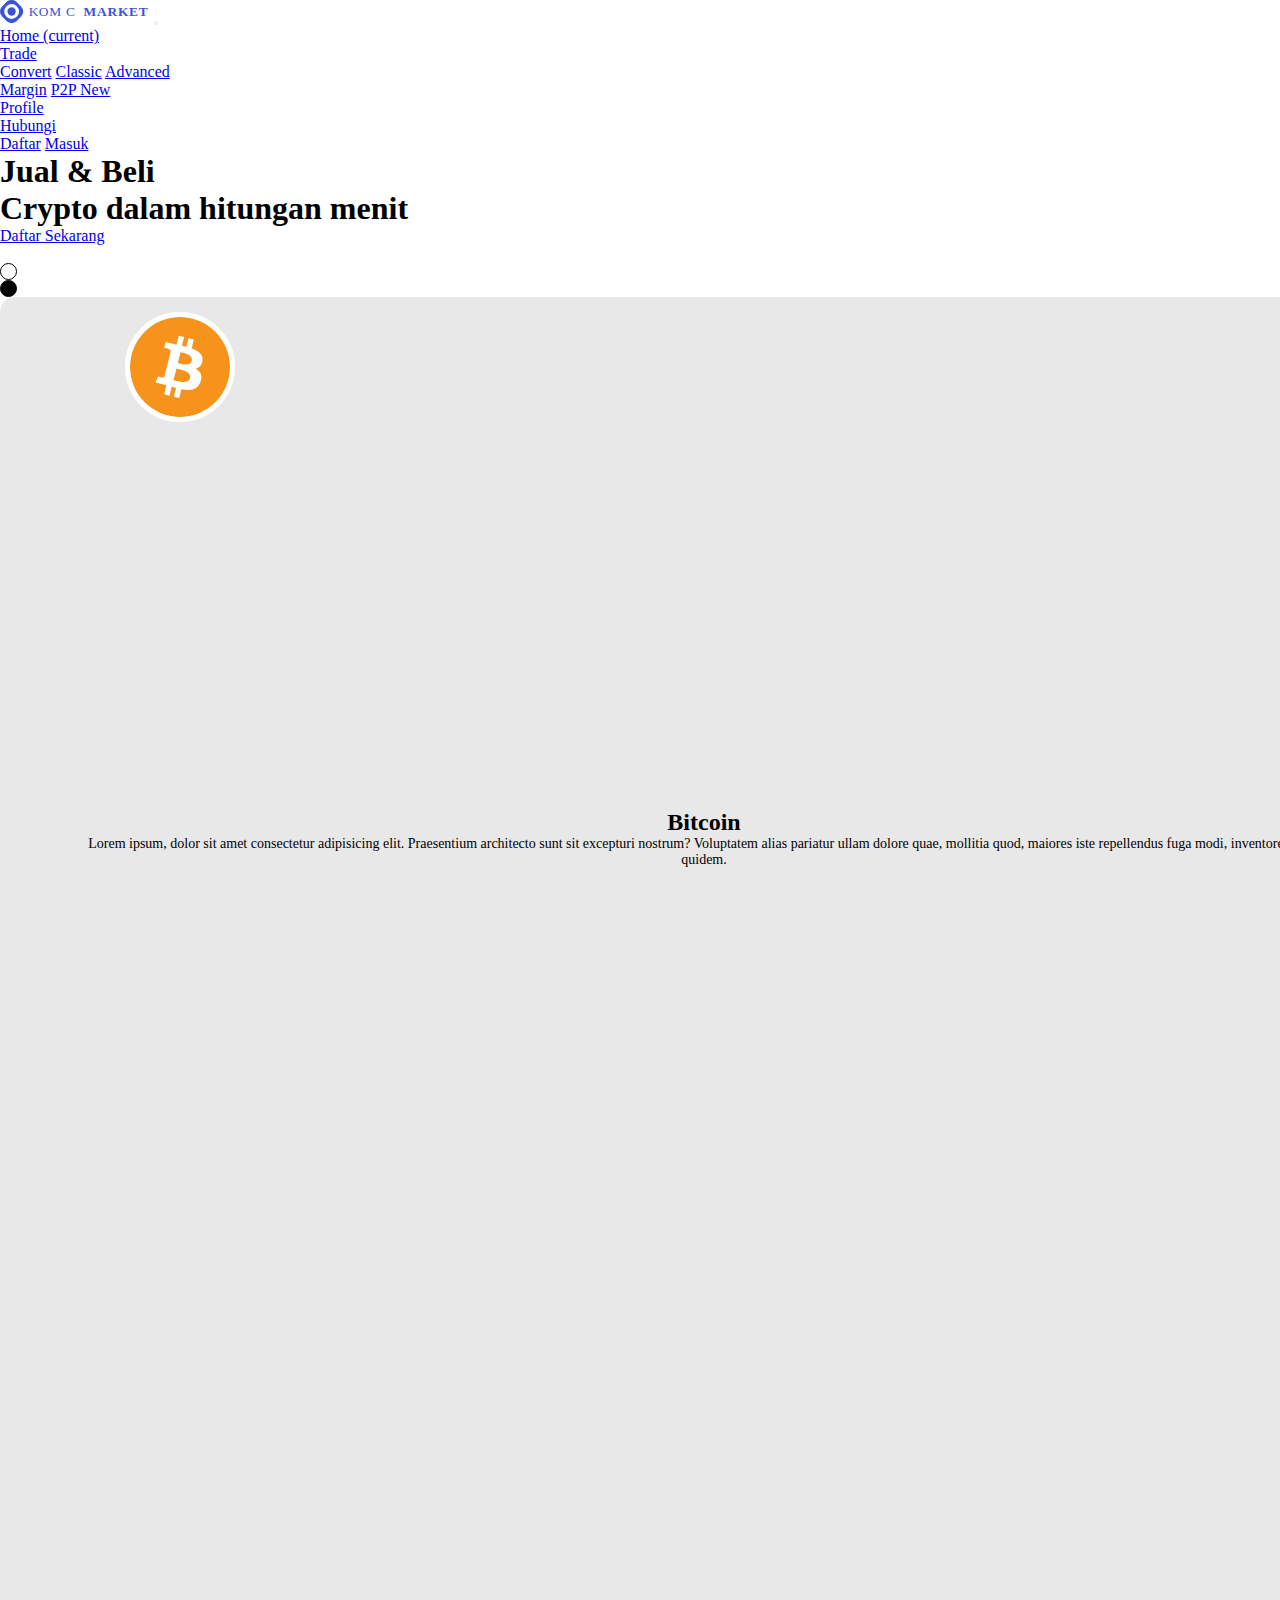
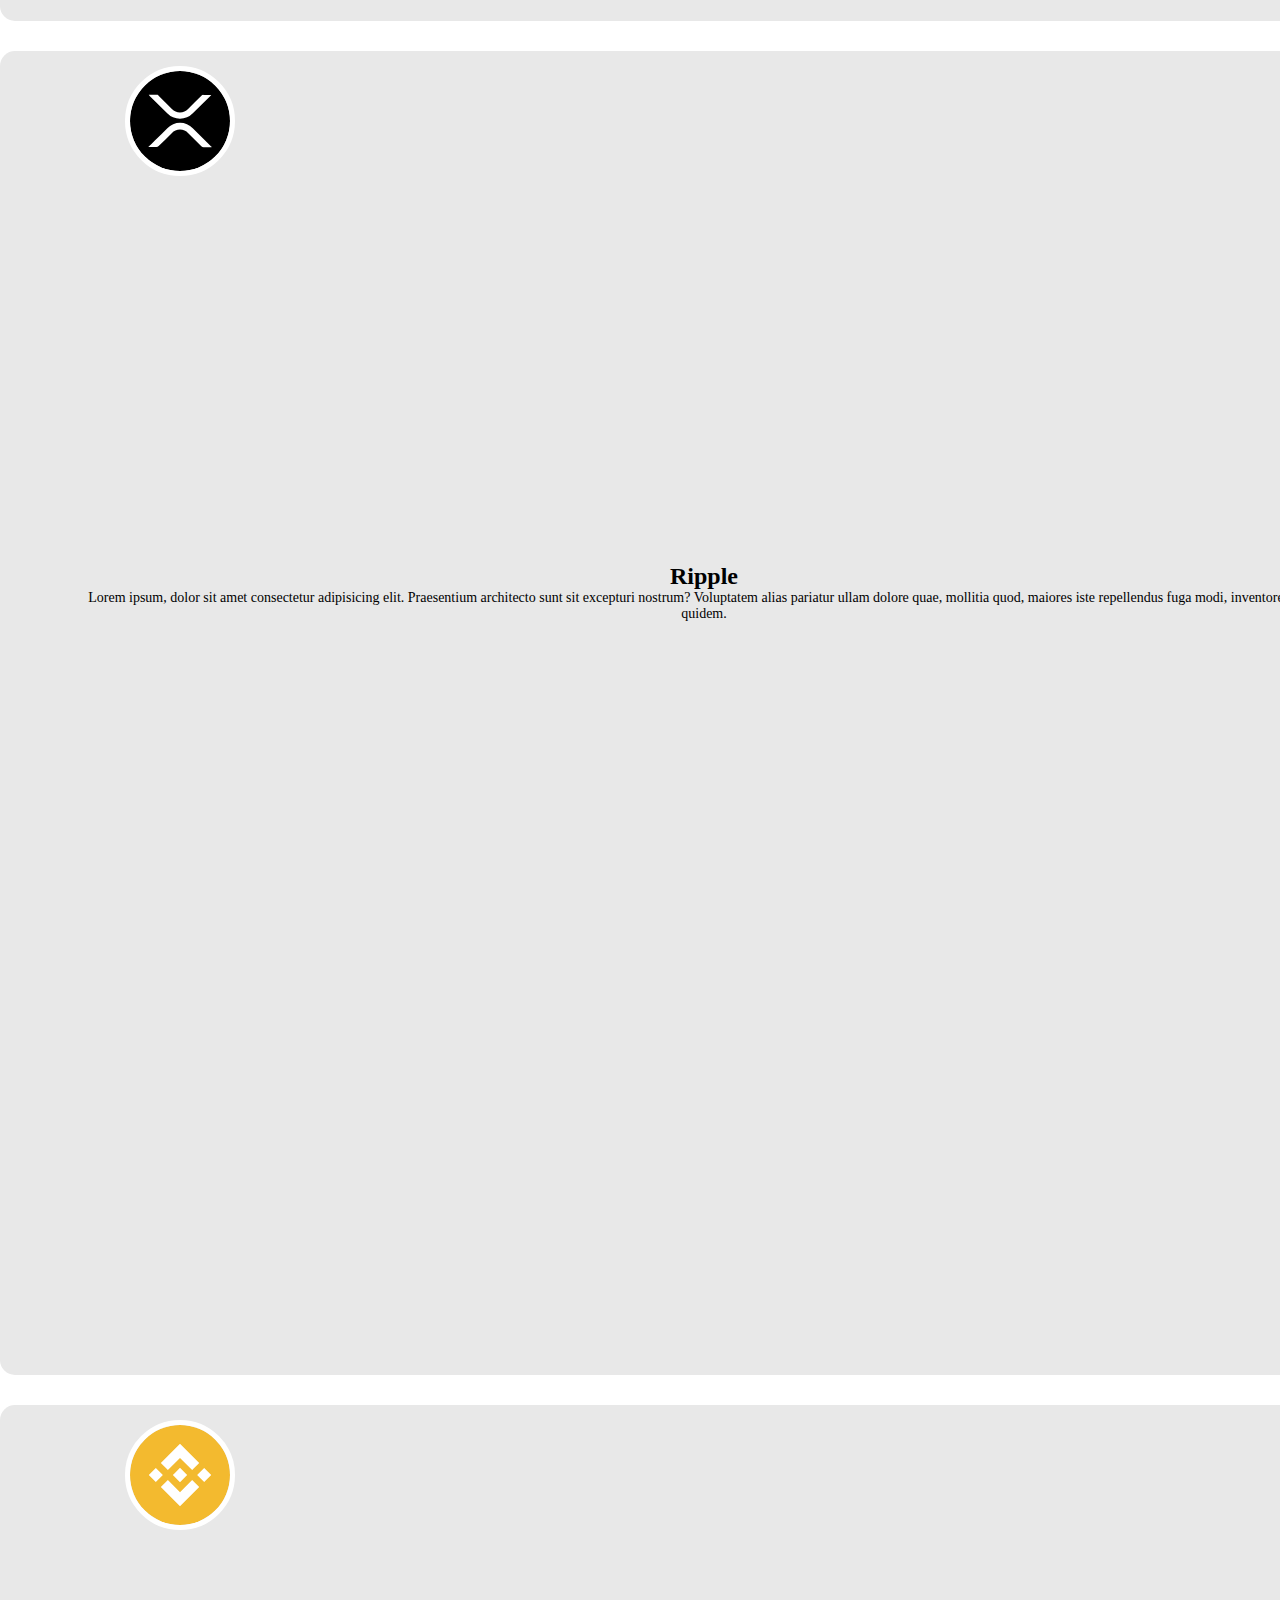
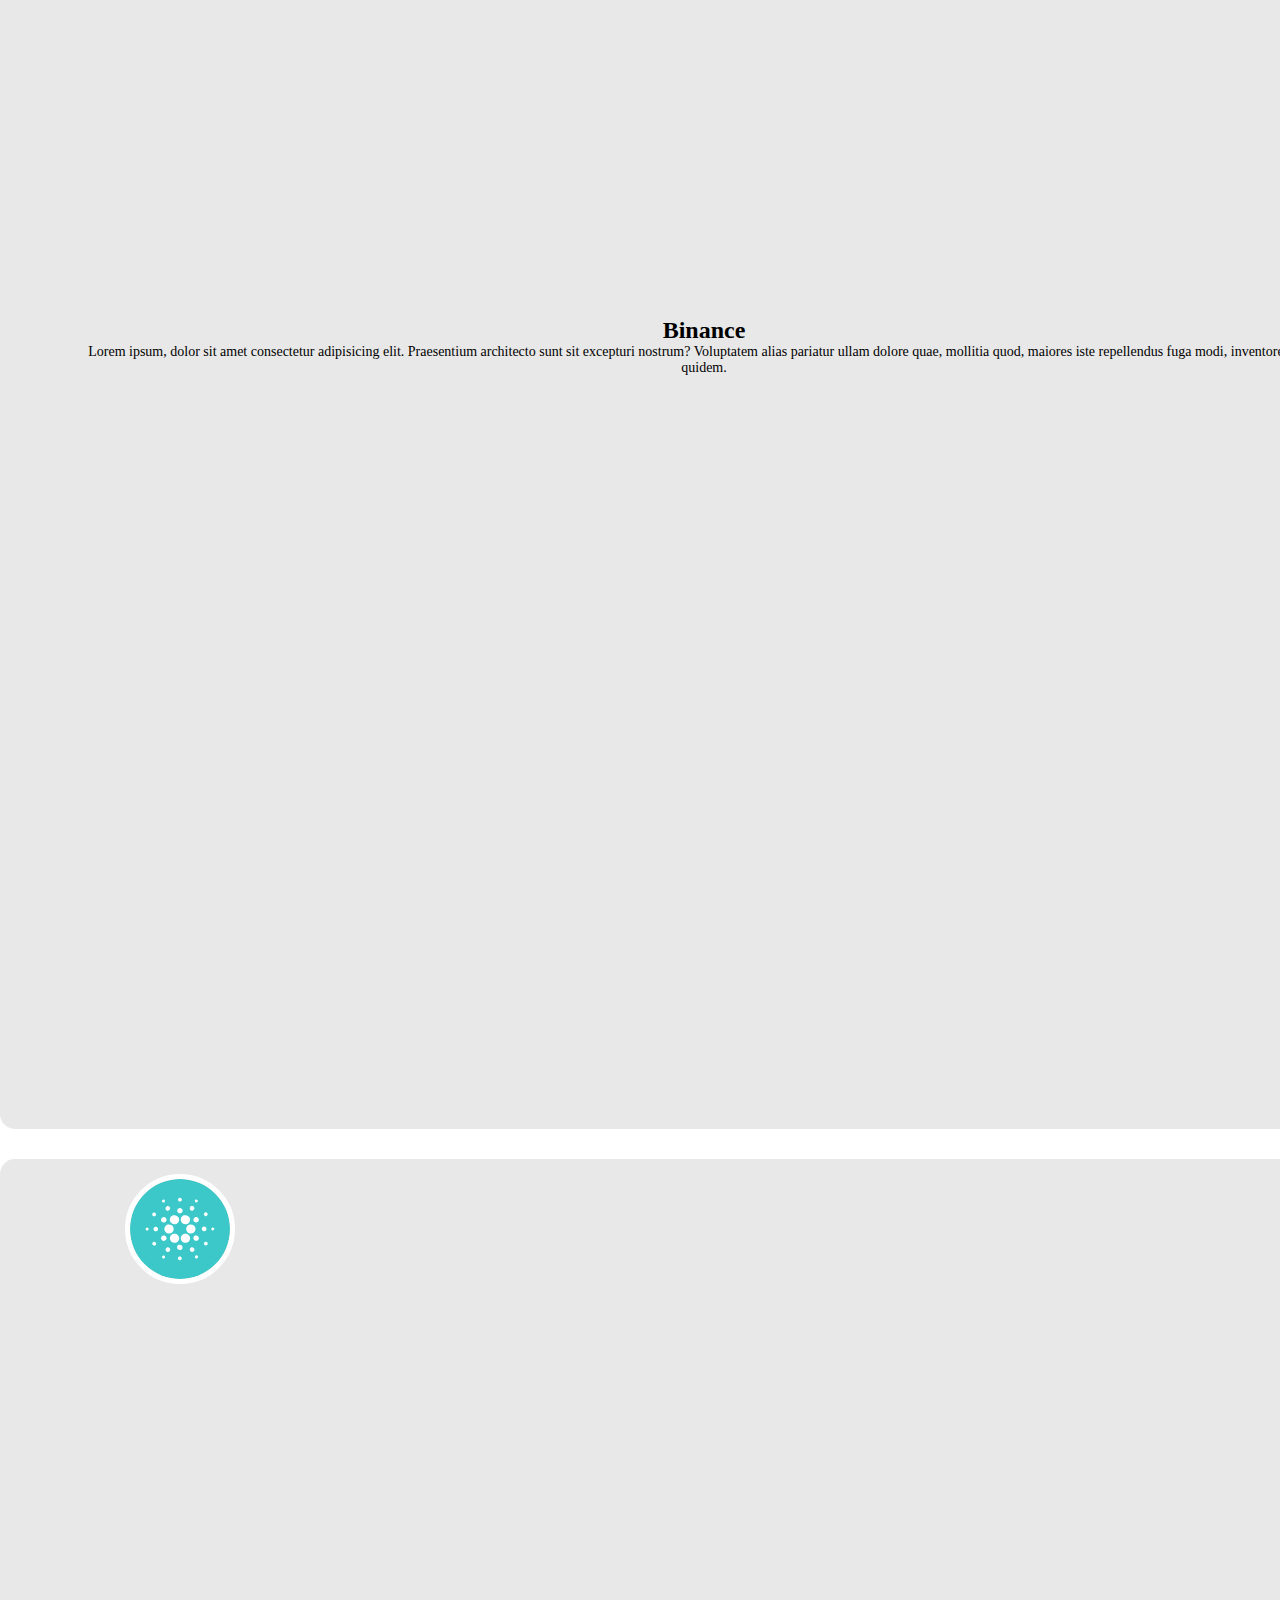
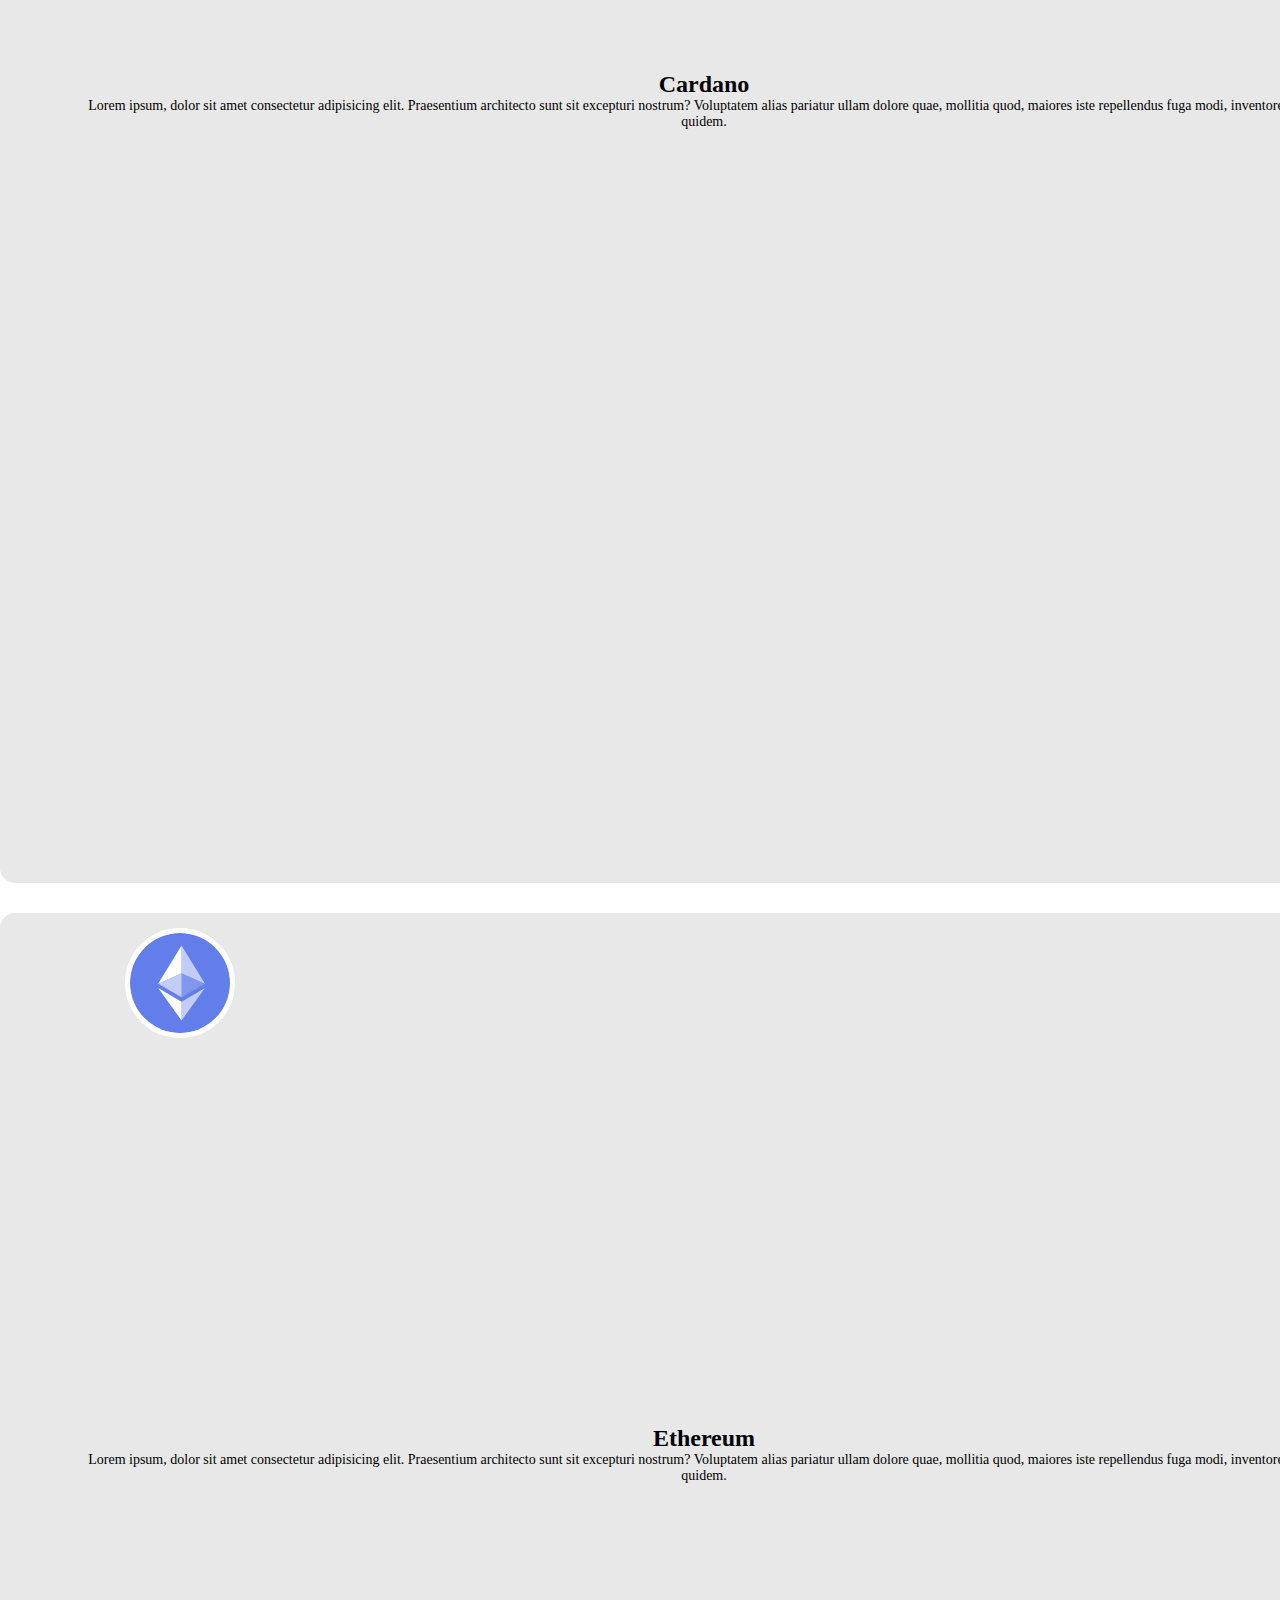
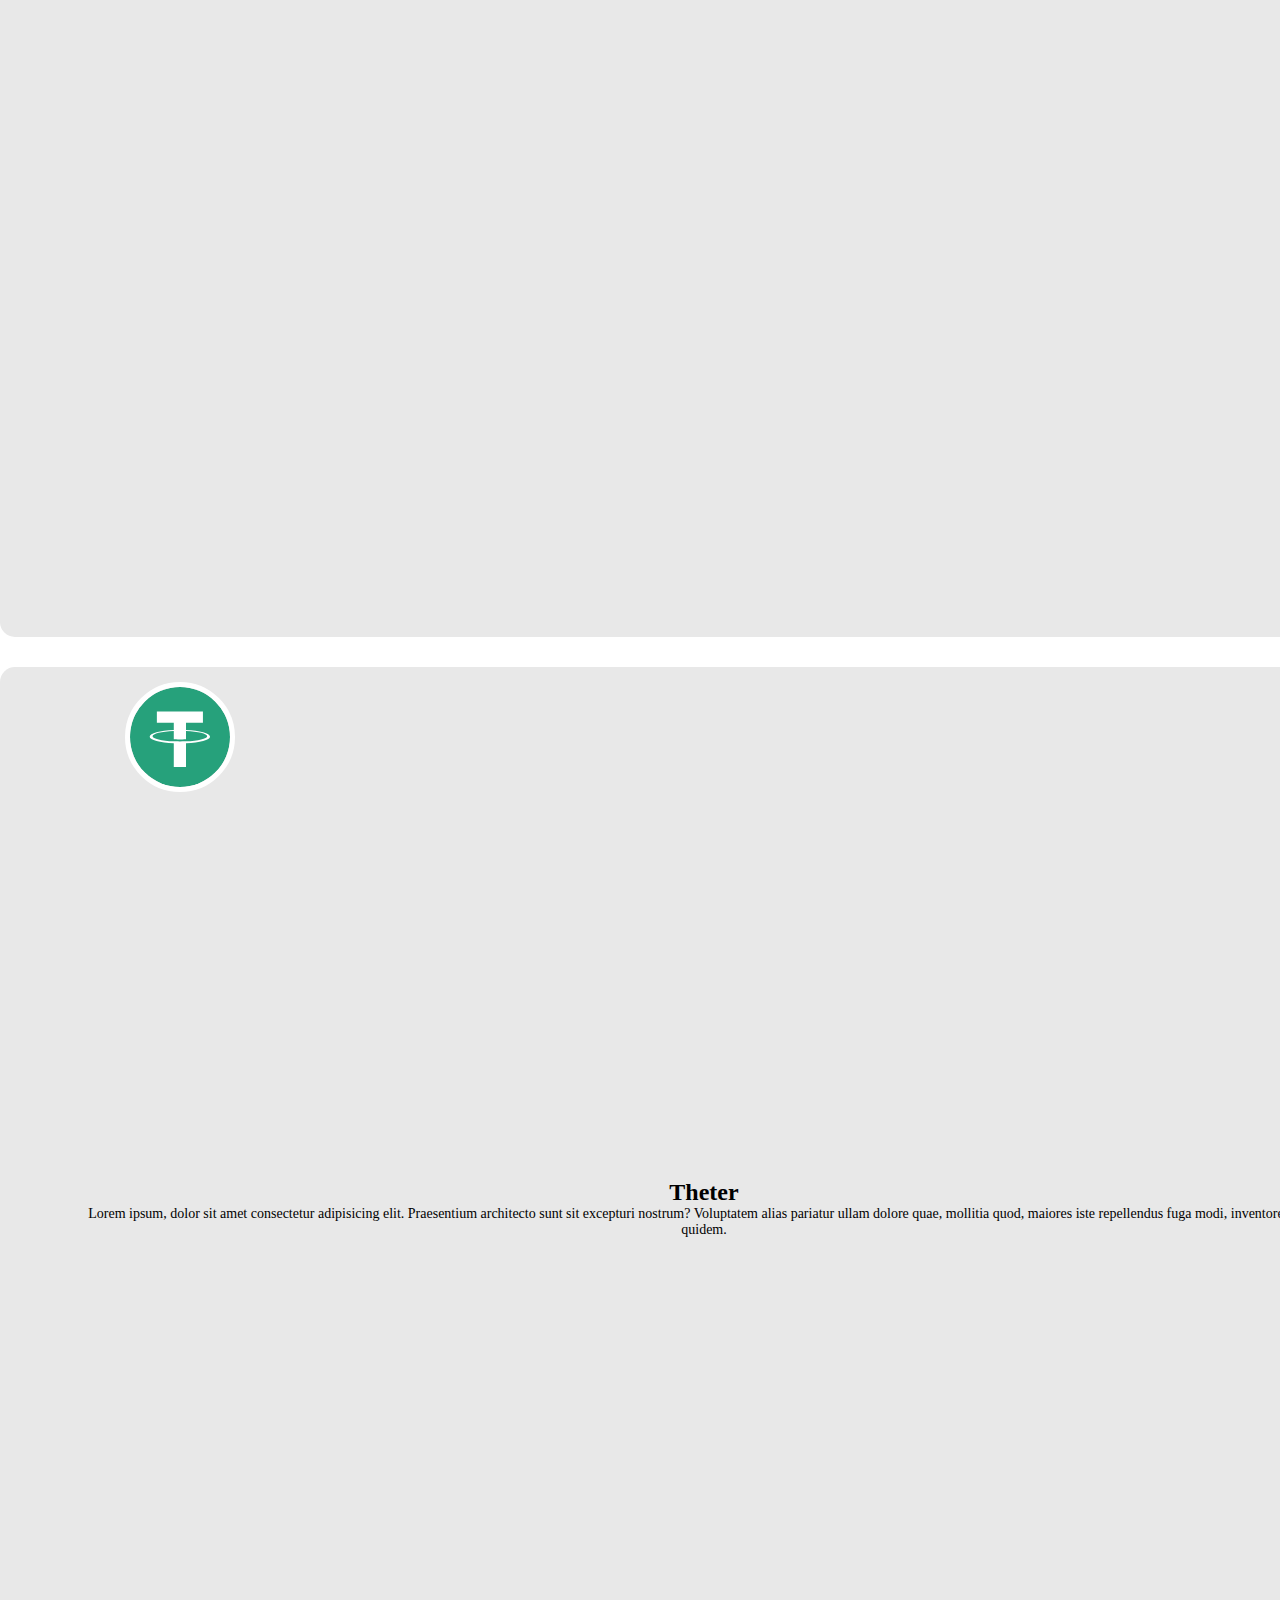
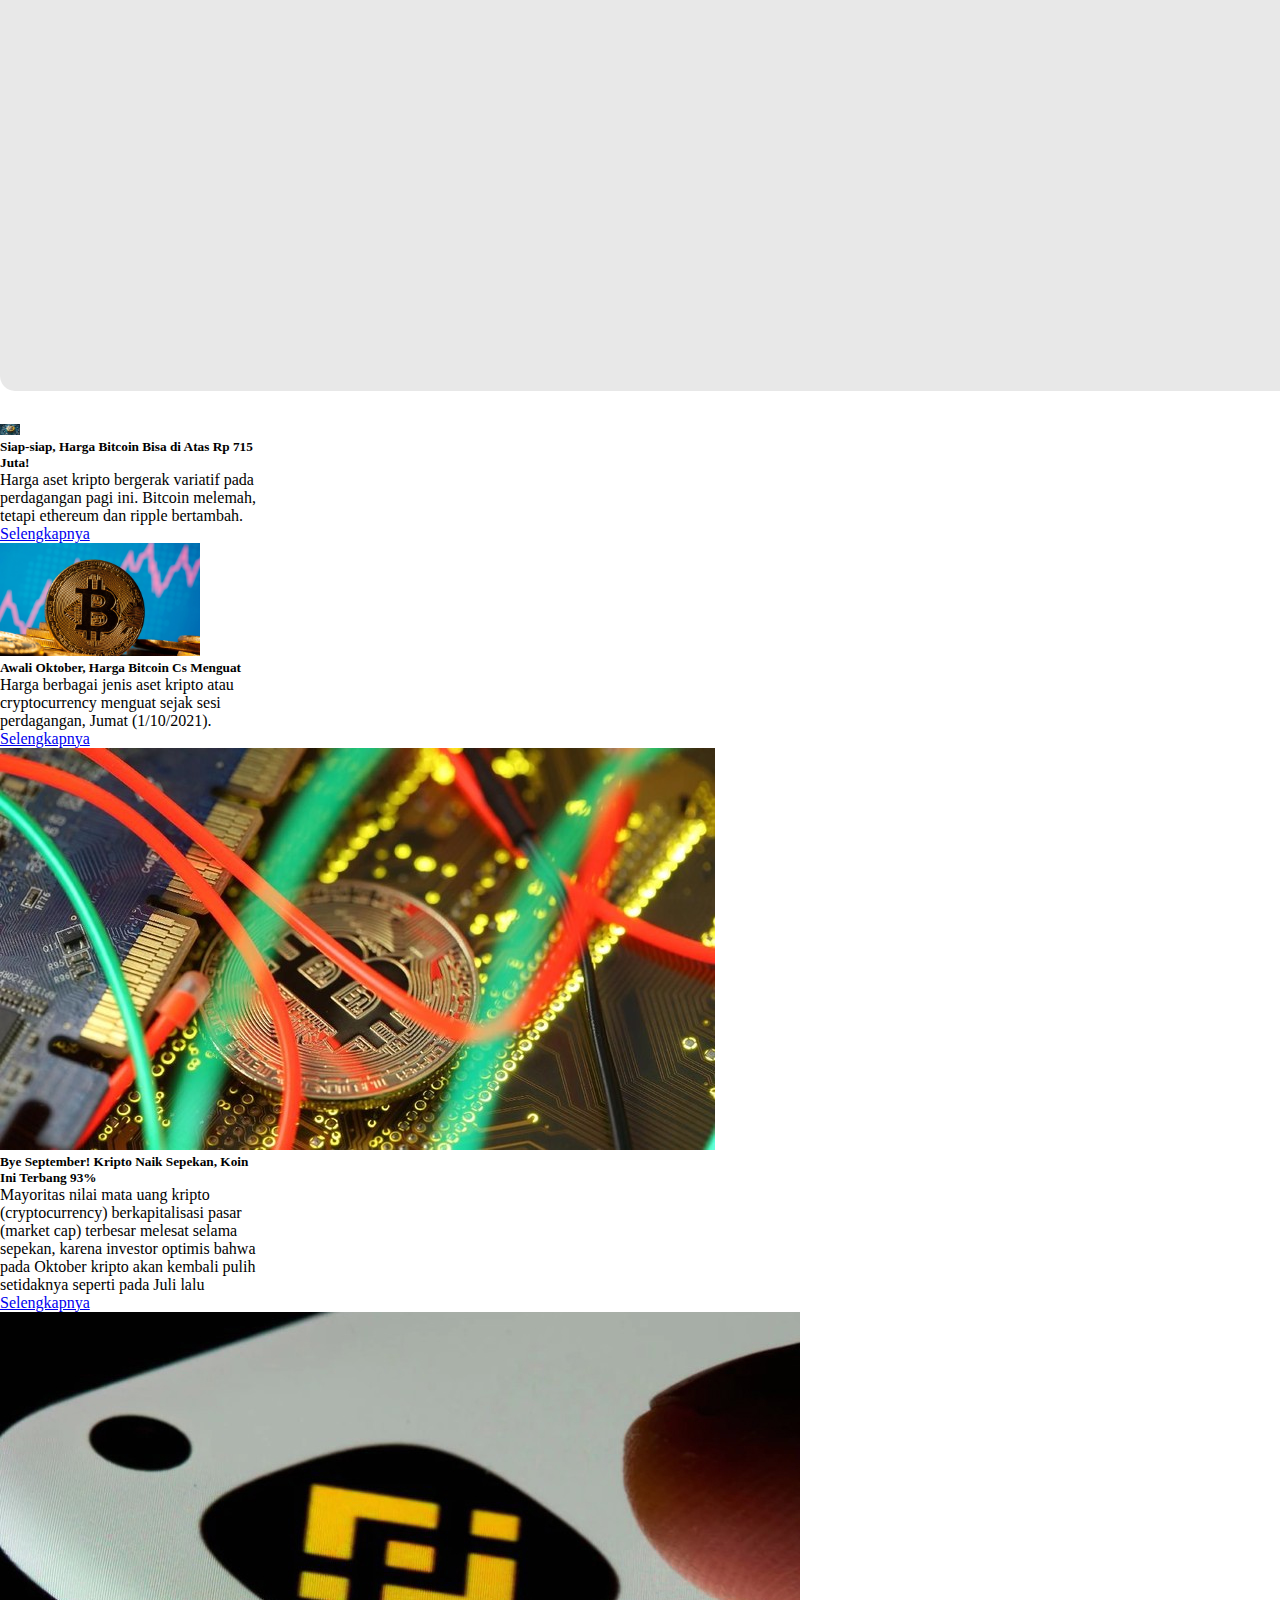
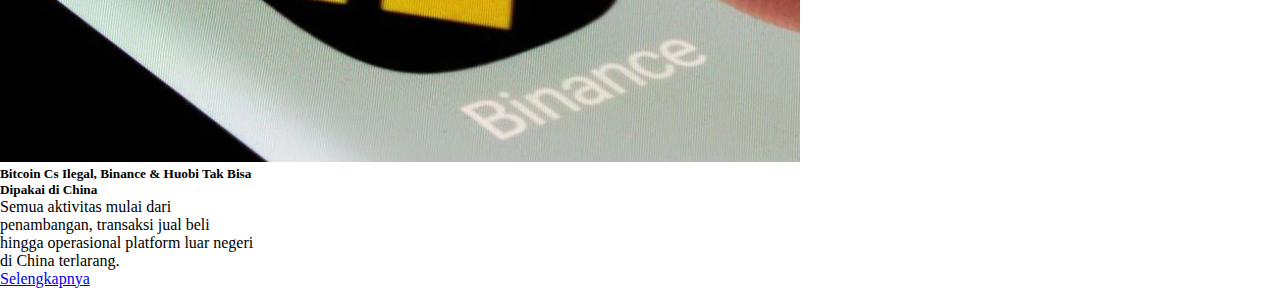
==== index.html @ b7d32abf "Add files via upload" ====
<!DOCTYPE html>
<html lang="en">
  <head>
    <meta charset="utf-8">
    <meta name="viewport" content="width=device-width, initial-scale=1, shrink-to-fit=no">
    <meta http-equiv="X-UA-Compatible" content="IE=edge" />
    <title>Crypto Kom C</title>
    <style>
      @import url("https://fonts.googleapis.com/css2?family=Roboto:wght@300&display=swap");
    </style>
    <link rel="stylesheet" href="https://cdn.jsdelivr.net/npm/bootstrap@4.6.0/dist/css/bootstrap.min.css" integrity="sha384-B0vP5xmATw1+K9KRQjQERJvTumQW0nPEzvF6L/Z6nronJ3oUOFUFpCjEUQouq2+l" crossorigin="anonymous">
    <link rel="stylesheet" href="Rapi.css" />
  </head>
  <body>

    <div class="container mb-5 sticky-top" >
      <nav class="navbar navbar-expand-lg navbar-light bg-white">
        <a class="navbar-brand text-dark align-self-start" href="#"
          ><img
            width="150"
            src="Media/head.svg"
            alt=""
        /></a>
        <button
          class="navbar-toggler"
          type="button"
          data-toggle="collapse"
          data-target="#navbarSupportedContent"
          aria-controls="navbarSupportedContent"
          aria-expanded="false"
          aria-label="Toggle navigation"
        >
          <span class="navbar-toggler-icon"></span>
        </button>

        <div class="collapse navbar-collapse" id="navbarSupportedContent">
          <ul class="navbar-nav ml-auto mb-2">
            <li class="nav-item active">
              <a class="nav-link" href="#"
                >Home <span class="sr-only">(current)</span></a
              >
            </li>
            <li class="nav-item dropdown">
              <a
                class="nav-link dropdown-toggle"
                href="#"
                id="navbarDropdown"
                role="button"
                data-toggle="dropdown"
                aria-haspopup="true"
                aria-expanded="false"
              >
                Trade
              </a>
              <div class="dropdown-menu" aria-labelledby="navbarDropdown">
                <a class="dropdown-item" href="#">Convert</a>
                <a class="dropdown-item" href="#">Classic</a>
                <a class="dropdown-item" href="#">Advanced</a>
                <div class="dropdown-divider"></div>
                <a class="dropdown-item" href="#">Margin</a>
                <a class="dropdown-item" href="#">P2P <span class="badge badge-danger">New</span></a>
                
              </div>
            </li>

            <li class="nav-item">
              <a class="nav-link" href="#">Profile</a>
            </li>

            <li class="nav-item">
              <a class="nav-link" href="#">Hubungi</a>
            </li>
            <a href="#" class="btn btn-outline-success ml-2 px-3" role="button"
              >Daftar</a
            >
            <a href="#" class="btn btn-primary ml-2 px-3" role="button"
              >Masuk</a
            >
          </ul>
        </div>
      </nav>
    </div>
    <section>
      <div class="container">
        
        <div class="row mb-5">
          <div class="col align-self-center">
            <h1>Jual & Beli <br> Crypto dalam hitungan menit</h1>
            <p class="mt-3 mb-4" style="font-family: 'Roboto', sans-serif">
              
            </p>
            <a href="#" class="btn btn-success" role="button">Daftar Sekarang</a>
          </div>
          <div class="col d-none d-xl-block d-lg-block">
            <img
              width="600"
              src="Orang.png"
              alt=""
            />
          </div>
        </div>
      </div>
        <div class="container mb-5">
          <div class="row">
            <div class="col-md-12">
              <div id="carouselExampleIndicators" class="carousel slide" data-ride="carousel">
                  <ol class="carousel-indicators">
                    <li data-target="#carouselExampleIndicators" data-slide-to="0" class="active"></li>
                    <li data-target="#carouselExampleIndicators" data-slide-to="1"></li>
                  </ol>
                  <div class="carousel-inner">
                    <div class="carousel-item active">
                      <div class="row">
                        <div class="col-md-4">
                          <div class="single-box">
                            <div class="img-area"><img src="Media/btc.svg" alt=""></div>
                            <div class="img-text">
                              <h2>Bitcoin</h2>
                              <p>Lorem ipsum, dolor sit amet consectetur adipisicing elit. Praesentium architecto sunt sit excepturi nostrum? Voluptatem alias pariatur ullam dolore quae, mollitia quod, maiores iste repellendus fuga modi, inventore fugiat quidem.</p>
                            </div>
                          </div>
                        </div>

                        <div class="col-md-4">
                          <div class="single-box">
                            <div class="img-area"><img src="Media/xrp.svg" alt=""></div>
                            <div class="img-text">
                              <h2>Ripple</h2>
                              <p>Lorem ipsum, dolor sit amet consectetur adipisicing elit. Praesentium architecto sunt sit excepturi nostrum? Voluptatem alias pariatur ullam dolore quae, mollitia quod, maiores iste repellendus fuga modi, inventore fugiat quidem.</p>
                            </div>
                          </div>
                        </div>

                        <div class="col-md-4">
                          <div class="single-box">
                            <div class="img-area"><img src="Media/bnb.svg" alt=""></div>
                            <div class="img-text">
                              <h2>Binance</h2>
                              <p>Lorem ipsum, dolor sit amet consectetur adipisicing elit. Praesentium architecto sunt sit excepturi nostrum? Voluptatem alias pariatur ullam dolore quae, mollitia quod, maiores iste repellendus fuga modi, inventore fugiat quidem.</p>
                            </div>
                          </div>
                        </div>
                      </div>
                    </div>

                    <div class="carousel-item">
                      <div class="row">
                        <div class="col-md-4">
                          <div class="single-box">
                            <div class="img-area"><img src="Media/ada.svg" alt=""></div>
                            <div class="img-text">
                              <h2>Cardano</h2>
                              <p>Lorem ipsum, dolor sit amet consectetur adipisicing elit. Praesentium architecto sunt sit excepturi nostrum? Voluptatem alias pariatur ullam dolore quae, mollitia quod, maiores iste repellendus fuga modi, inventore fugiat quidem.</p>
                            </div>
                          </div>
                        </div>

                        <div class="col-md-4">
                          <div class="single-box">
                            <div class="img-area"><img src="Media/eth.svg" alt=""></div>
                            <div class="img-text">
                              <h2>Ethereum</h2>
                              <p>Lorem ipsum, dolor sit amet consectetur adipisicing elit. Praesentium architecto sunt sit excepturi nostrum? Voluptatem alias pariatur ullam dolore quae, mollitia quod, maiores iste repellendus fuga modi, inventore fugiat quidem.</p>
                            </div>
                          </div>
                        </div>

                        <div class="col-md-4">
                          <div class="single-box">
                            <div class="img-area"><img src="Media/usdt.svg" alt=""></div>
                            <div class="img-text">
                              <h2>Theter</h2>
                              <p>Lorem ipsum, dolor sit amet consectetur adipisicing elit. Praesentium architecto sunt sit excepturi nostrum? Voluptatem alias pariatur ullam dolore quae, mollitia quod, maiores iste repellendus fuga modi, inventore fugiat quidem.</p>
                            </div>
                          </div>
                        </div>
                      </div>
                    </div>
                  </div>
              </div>
            </div>
          </div>
        </div>
        <div class="container">
          <div class="row row-cols-md-4">
          
            <div class="col mb-5">
              <div class="card h-100" style="width: 16rem;">
                <img width= "20px" src="Media/Gamabar1.jpg" class="card-img-top" alt="..." />
                <div class="card-body">
                  <h5 class="card-title">Siap-siap, Harga Bitcoin Bisa di Atas Rp 715 Juta!</h5>
                  <p class="card-text">
                    Harga aset kripto bergerak variatif pada perdagangan pagi ini. Bitcoin melemah, tetapi ethereum dan ripple bertambah.
                  </p>
                </div>
                  <div class="card-footer"><small class="text-muted"></small>
                  <a href="artikel.html" class="btn btn-primary">Selengkapnya</a>
                  </div>
                </div>
              </div>
            
              <div class="col mb-5">
                <div class="card h-100" style="width: 16rem;">
                  <img width= "200px" src="Media/Gambar2.jpg" class="card-img-top" alt="..." />
                  <div class="card-body">
                    <h5 class="card-title">Awali Oktober, Harga Bitcoin Cs Menguat</h5>
                    <p class="card-text">
                      Harga berbagai jenis aset kripto atau cryptocurrency menguat sejak sesi perdagangan, Jumat (1/10/2021).
                    </p>
                  </div>
                    <div class="card-footer"><small class="text-muted"></small>
                    <a href="#" class="btn btn-primary">Selengkapnya</a>
                    </div>
                  </div>
                </div>

            <div class="col mb-5">
              <div class="card h-100" style="width: 16rem;">
                <img src="Media/Gambar 3.jpeg" class="card-img-top" alt="..." />
                <div class="card-body">
                  <h5 class="card-title">Bye September! Kripto Naik Sepekan, Koin Ini Terbang 93%</h5>
                  <p class="card-text">
                    Mayoritas nilai mata uang kripto (cryptocurrency) berkapitalisasi pasar (market cap) terbesar melesat selama sepekan, karena investor optimis bahwa pada Oktober kripto akan kembali pulih setidaknya seperti pada Juli lalu
                  </p>
                </div>
                  <div class="card-footer">
                    <a href="#" class="btn btn-primary">Selengkapnya</a>
                    </div>
                </div>
              </div>
            
            <div class="col mb-5">
              <div class="card h-100" style="width: 16rem;">
                <img src="Media/Gambar 4.jpg" class="card-img-top" alt="..." />
                <div class="card-body">
                  <h5 class="card-title">Bitcoin Cs Ilegal, Binance & Huobi Tak Bisa Dipakai di China</h5>
                  <p class="card-text">
                    Semua aktivitas mulai dari penambangan, transaksi jual beli hingga operasional platform luar negeri di China terlarang.

                  </p>
                </div>
                  <div class="card-footer">
                    <a href="#" class="btn btn-primary">Selengkapnya</a>
                    </div>
                </div>
              </div>
          </div>
        </div>
        </div>
    </section>
    <script src="https://code.jquery.com/jquery-3.5.1.slim.min.js" integrity="sha384-DfXdz2htPH0lsSSs5nCTpuj/zy4C+OGpamoFVy38MVBnE+IbbVYUew+OrCXaRkfj" crossorigin="anonymous"></script>
<script src="https://cdn.jsdelivr.net/npm/bootstrap@4.6.0/dist/js/bootstrap.bundle.min.js" integrity="sha384-Piv4xVNRyMGpqkS2by6br4gNJ7DXjqk09RmUpJ8jgGtD7zP9yug3goQfGII0yAns" crossorigin="anonymous"></script>
  </body>
</html>
---- Rapi.css ----
@media only screen and (max-width:758px) {
    .btn-primary,.btn-outline-success{
        margin-top: 10px;
        margin-left: 0 !important;
    }
}
*{
    margin: 0;
    padding: 0;
}
.img-text{
    width: 100%;
    height: 300px;
    display: block;
    text-align: center;
    padding: 40% 5%;
    background: #E8E8E8;
    color: #000000;
    border-radius: 15px;
}

img-text h2{
    font-size: 25px;
    text-transform: uppercase;
    letter-spacing: 2px;

}
.img-text p{
    font-size: 14px;
}
.single-box{
    position: relative;
    margin-bottom: 30px;
}
.img-area{
    position: absolute;
    width: 100px;
    height: 100px;
    border:5px solid #fff;
    overflow: hidden;
    top: 15px;
    left: 125px;
    border-radius: 50%;
}
.img-area img{
    width: 100%;
}
.carousel-indicators{
    left: 0;
    top: auto;
    bottom: -30px;
}
.carousel-indicators li{
    background: #000;
    border-radius: 50px;
    width: 15px;
    height: 15px;
    border: 1px solid #000;
}
.carousel-indicators .active{
    background: #fff;
}
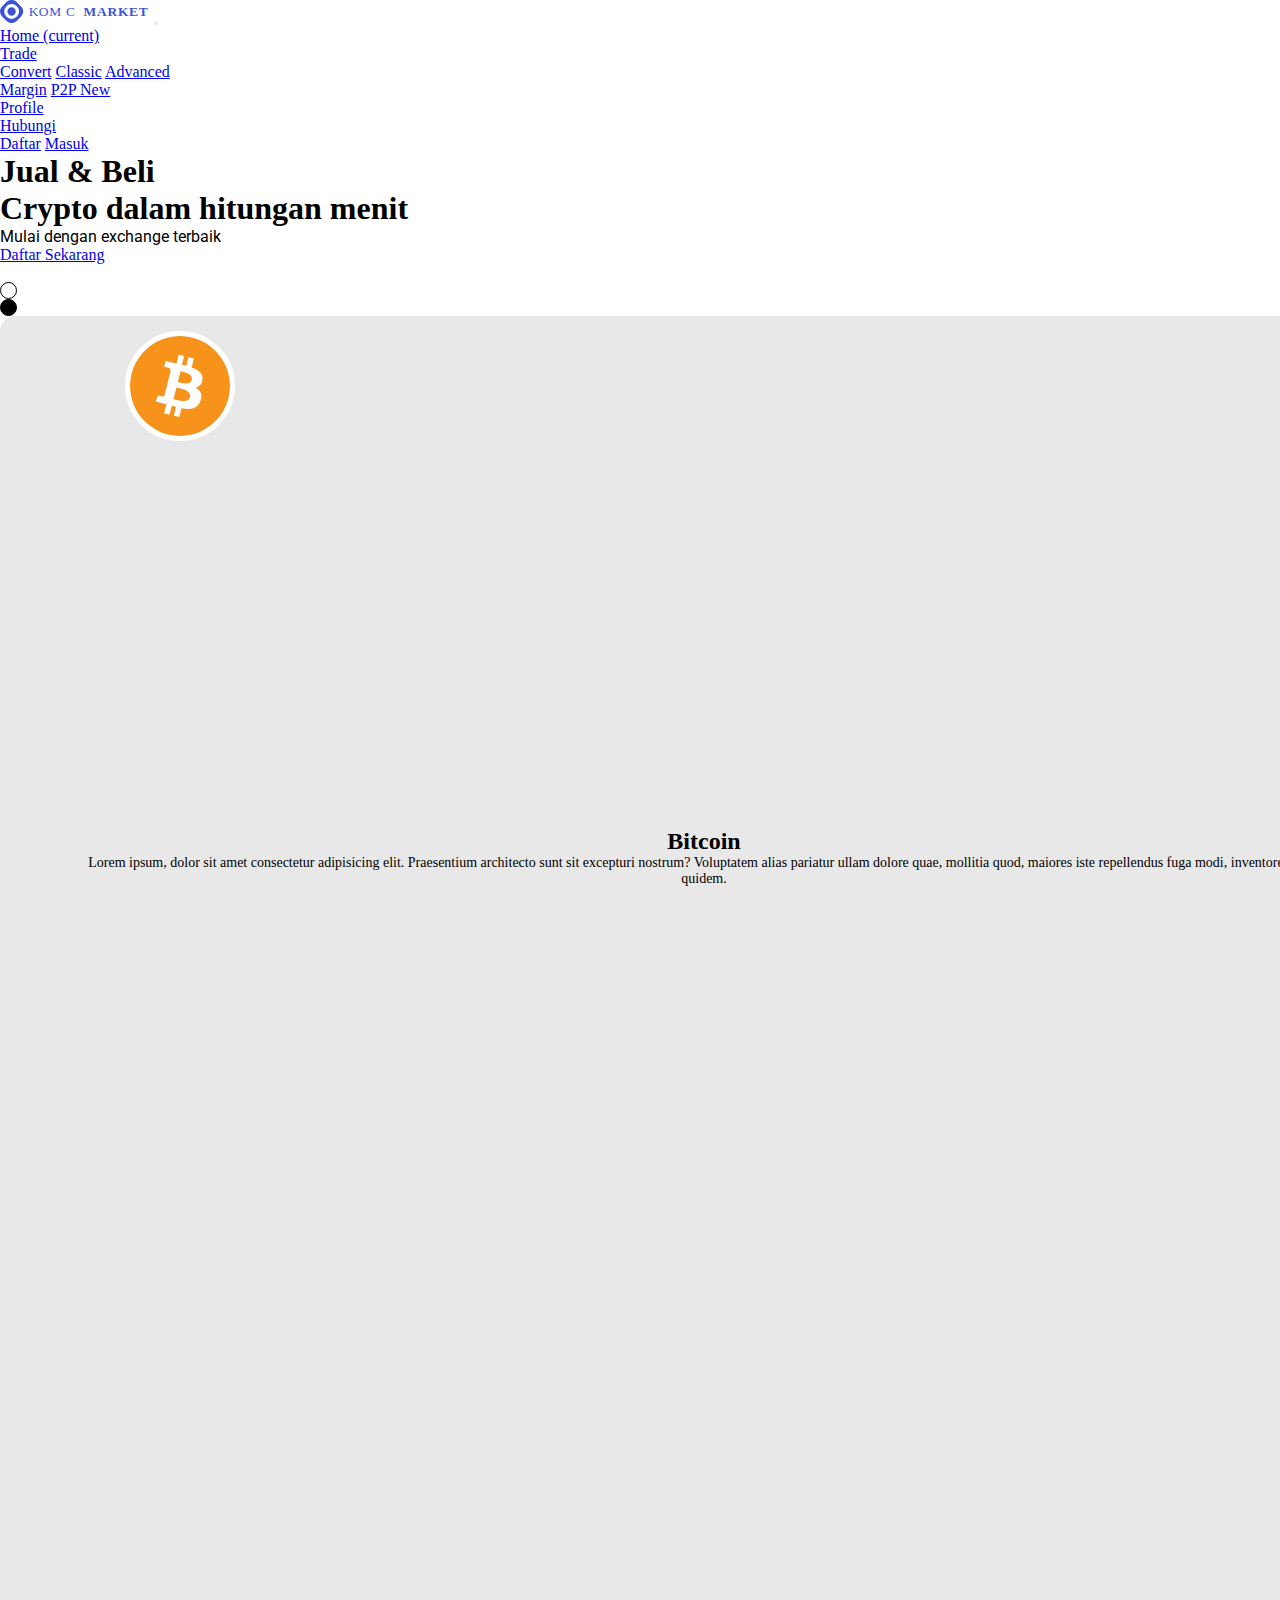
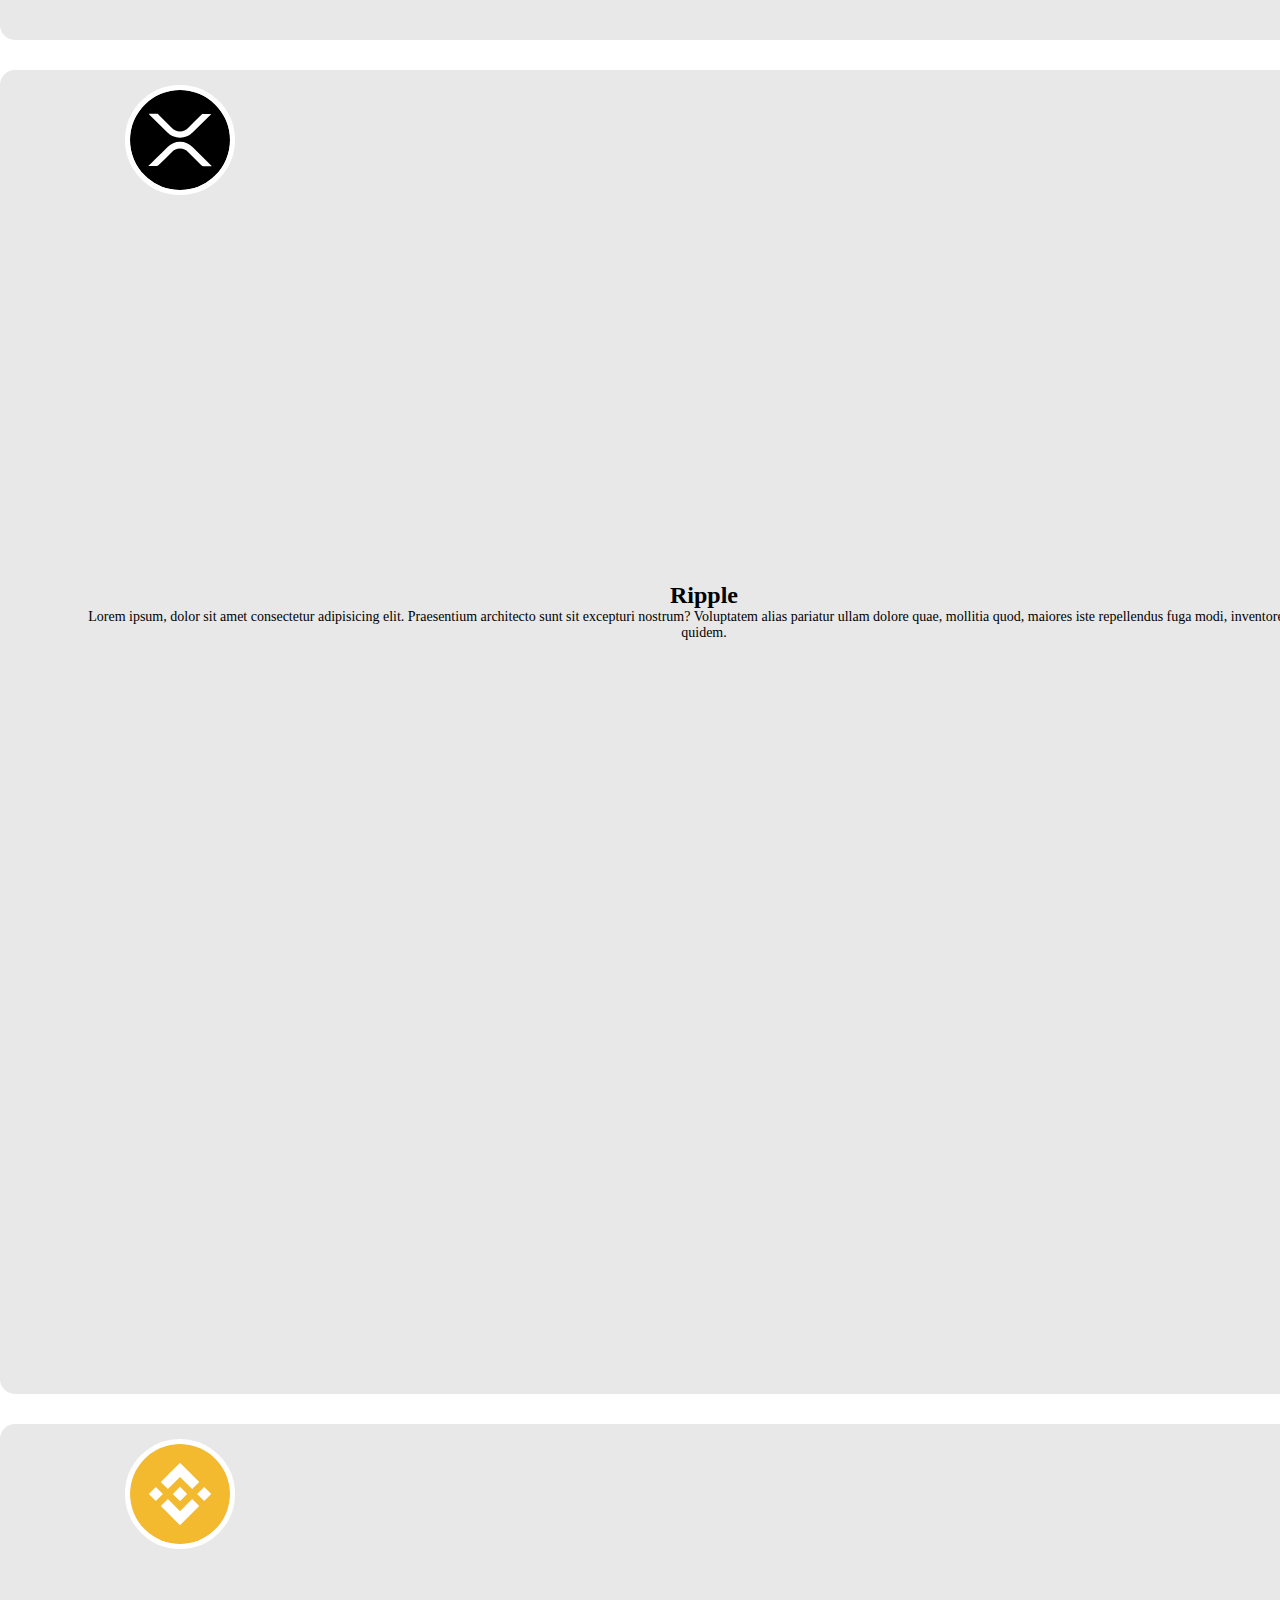
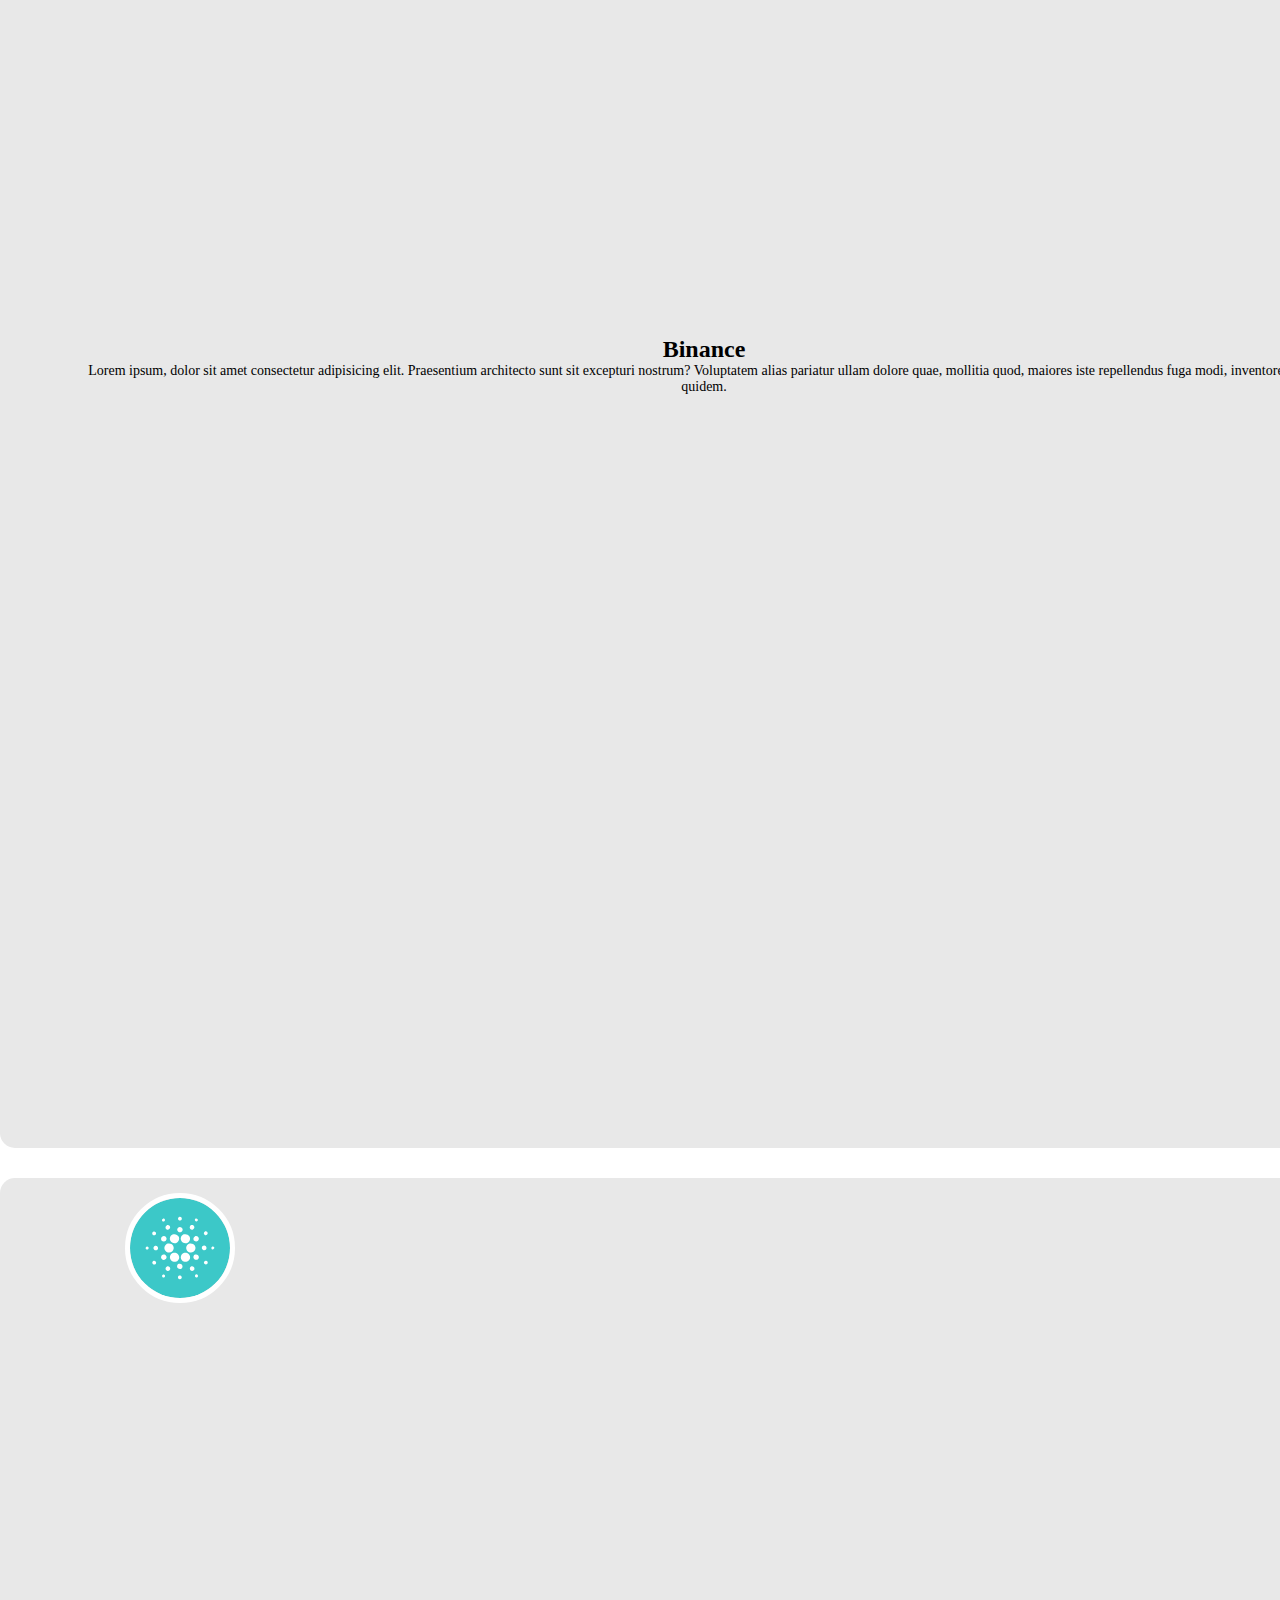
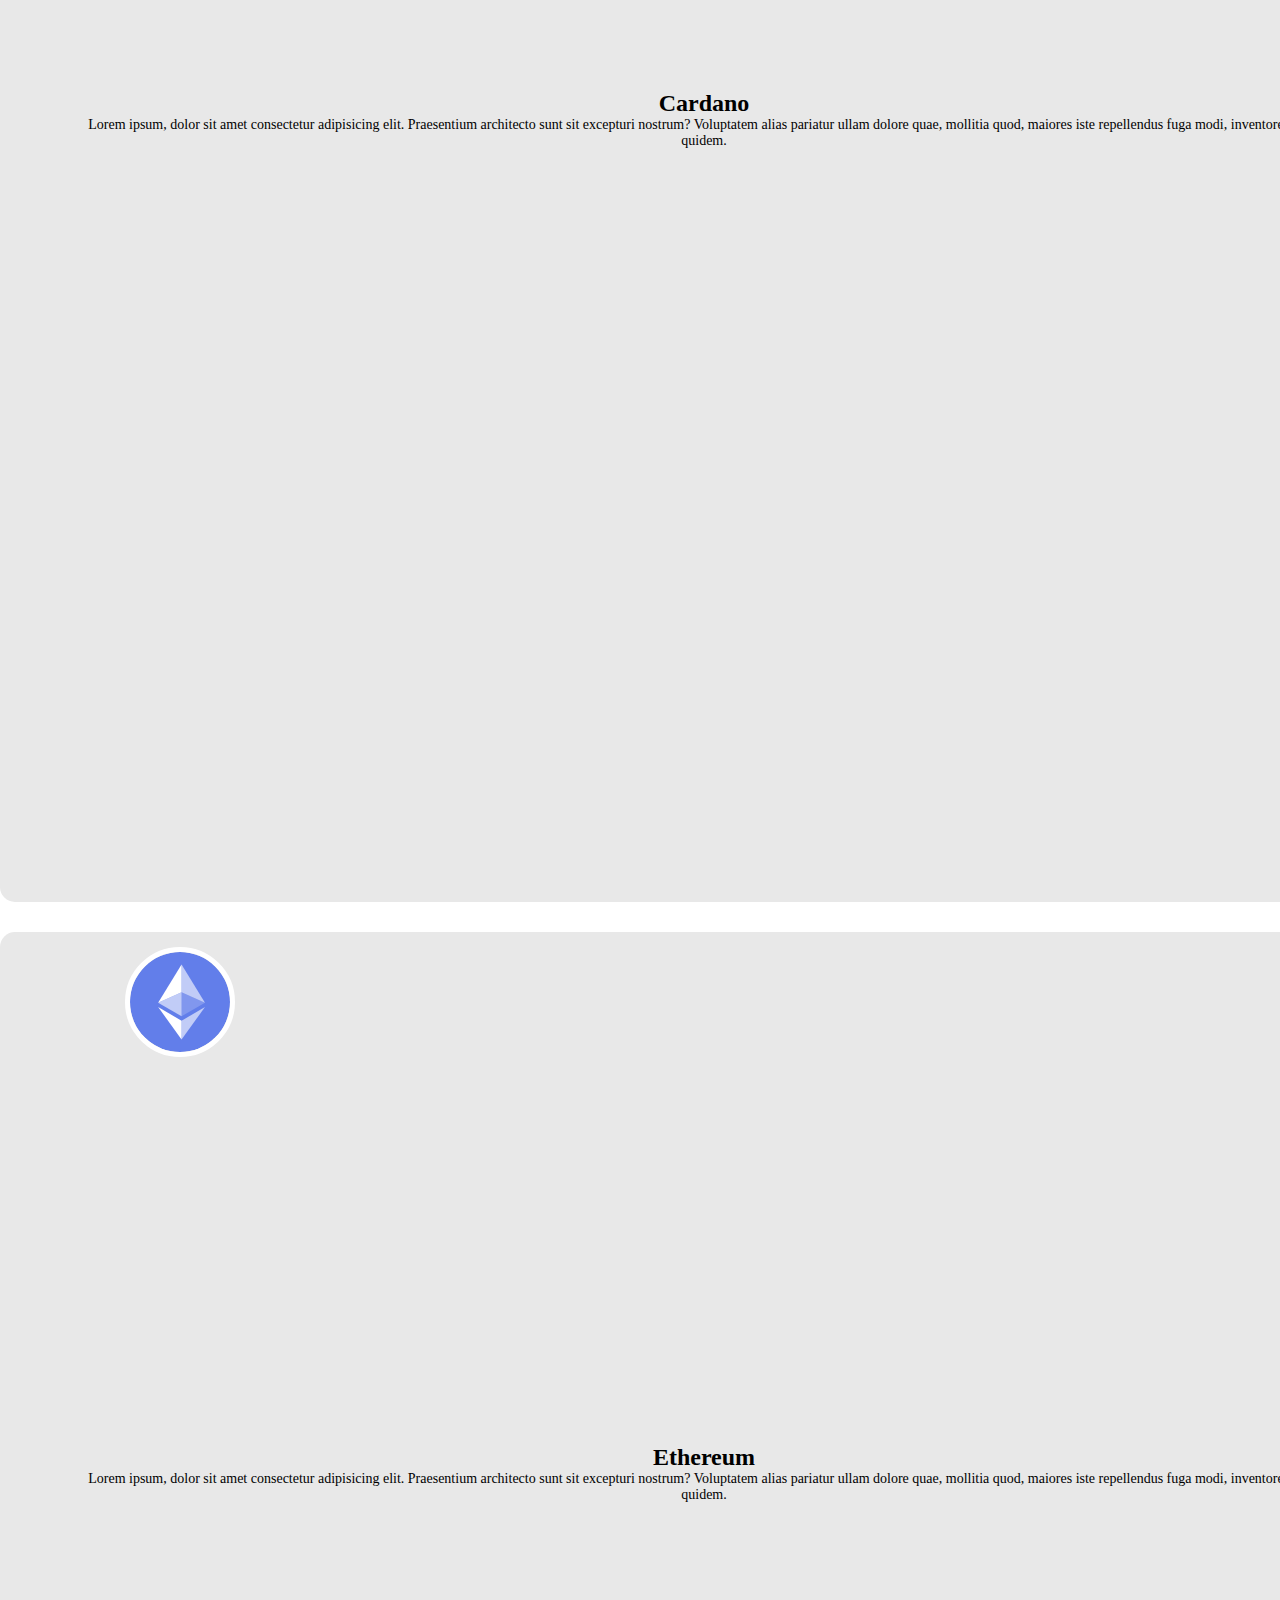
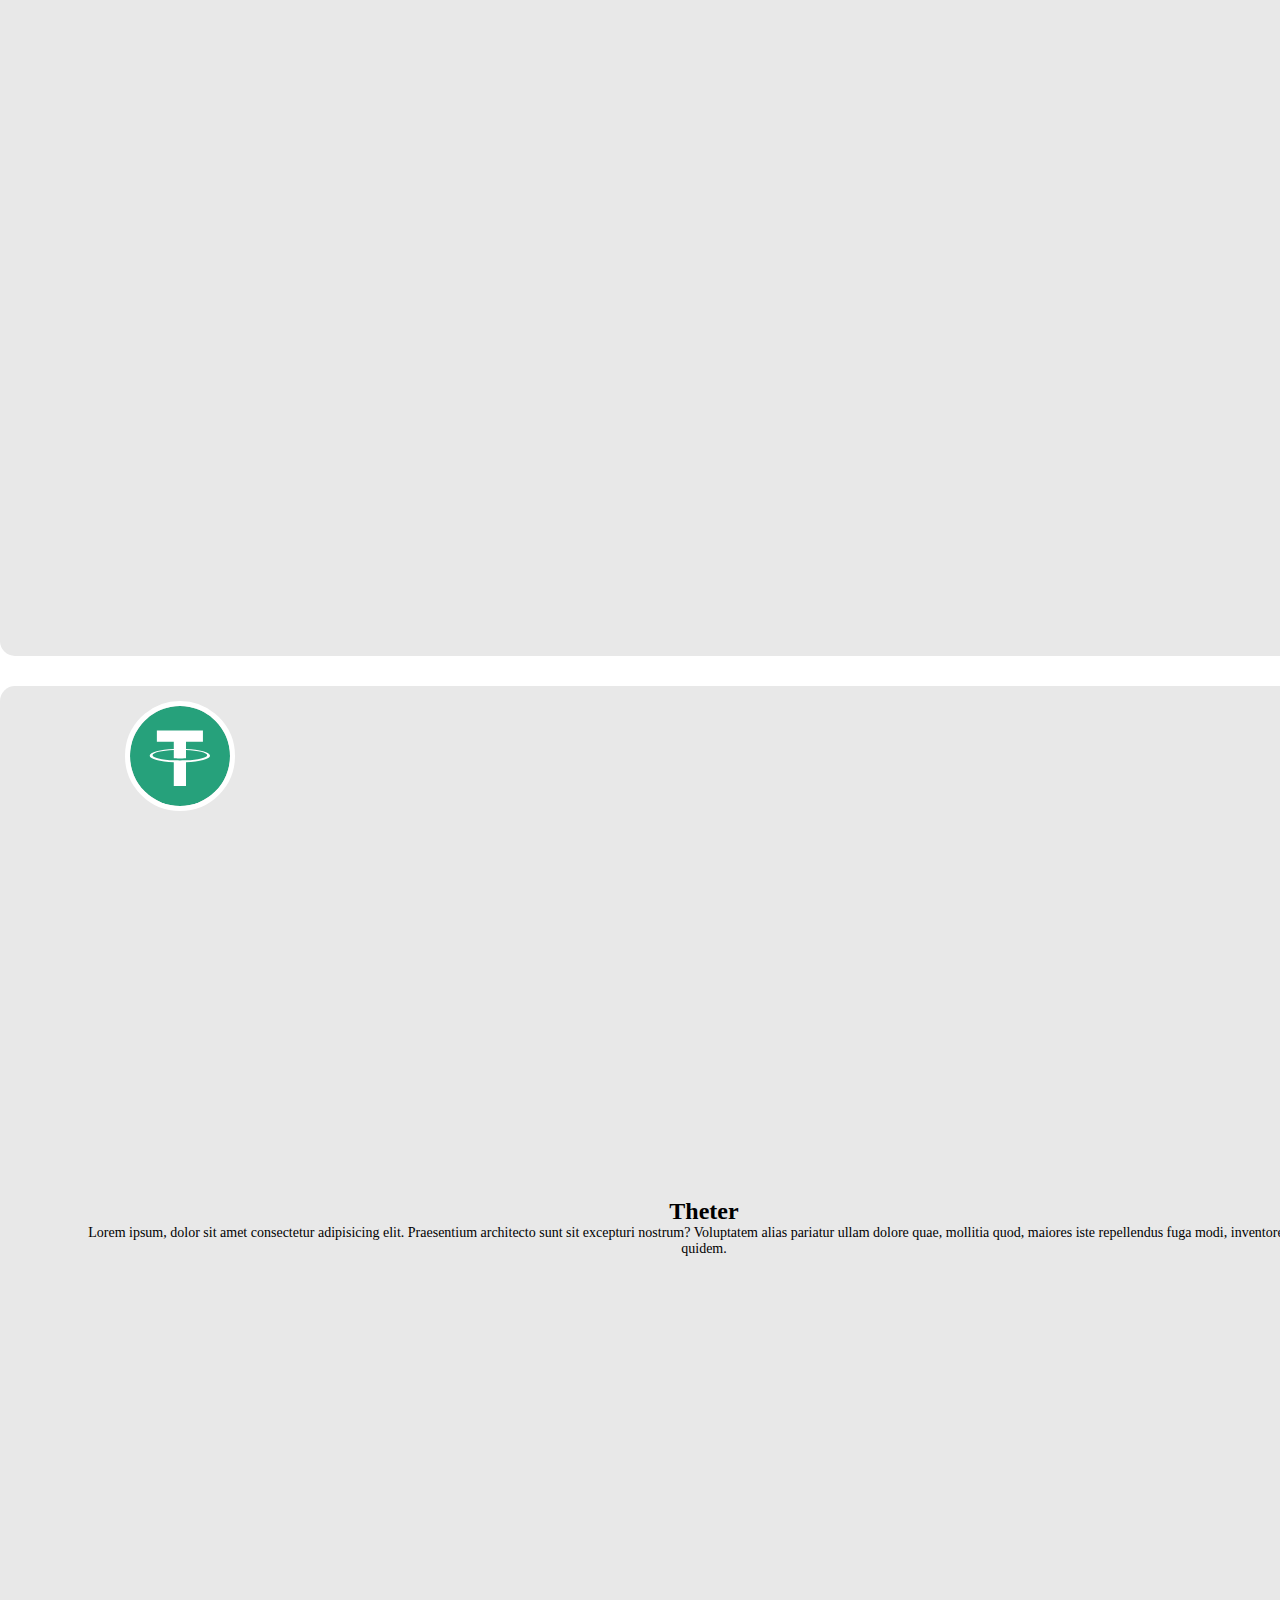
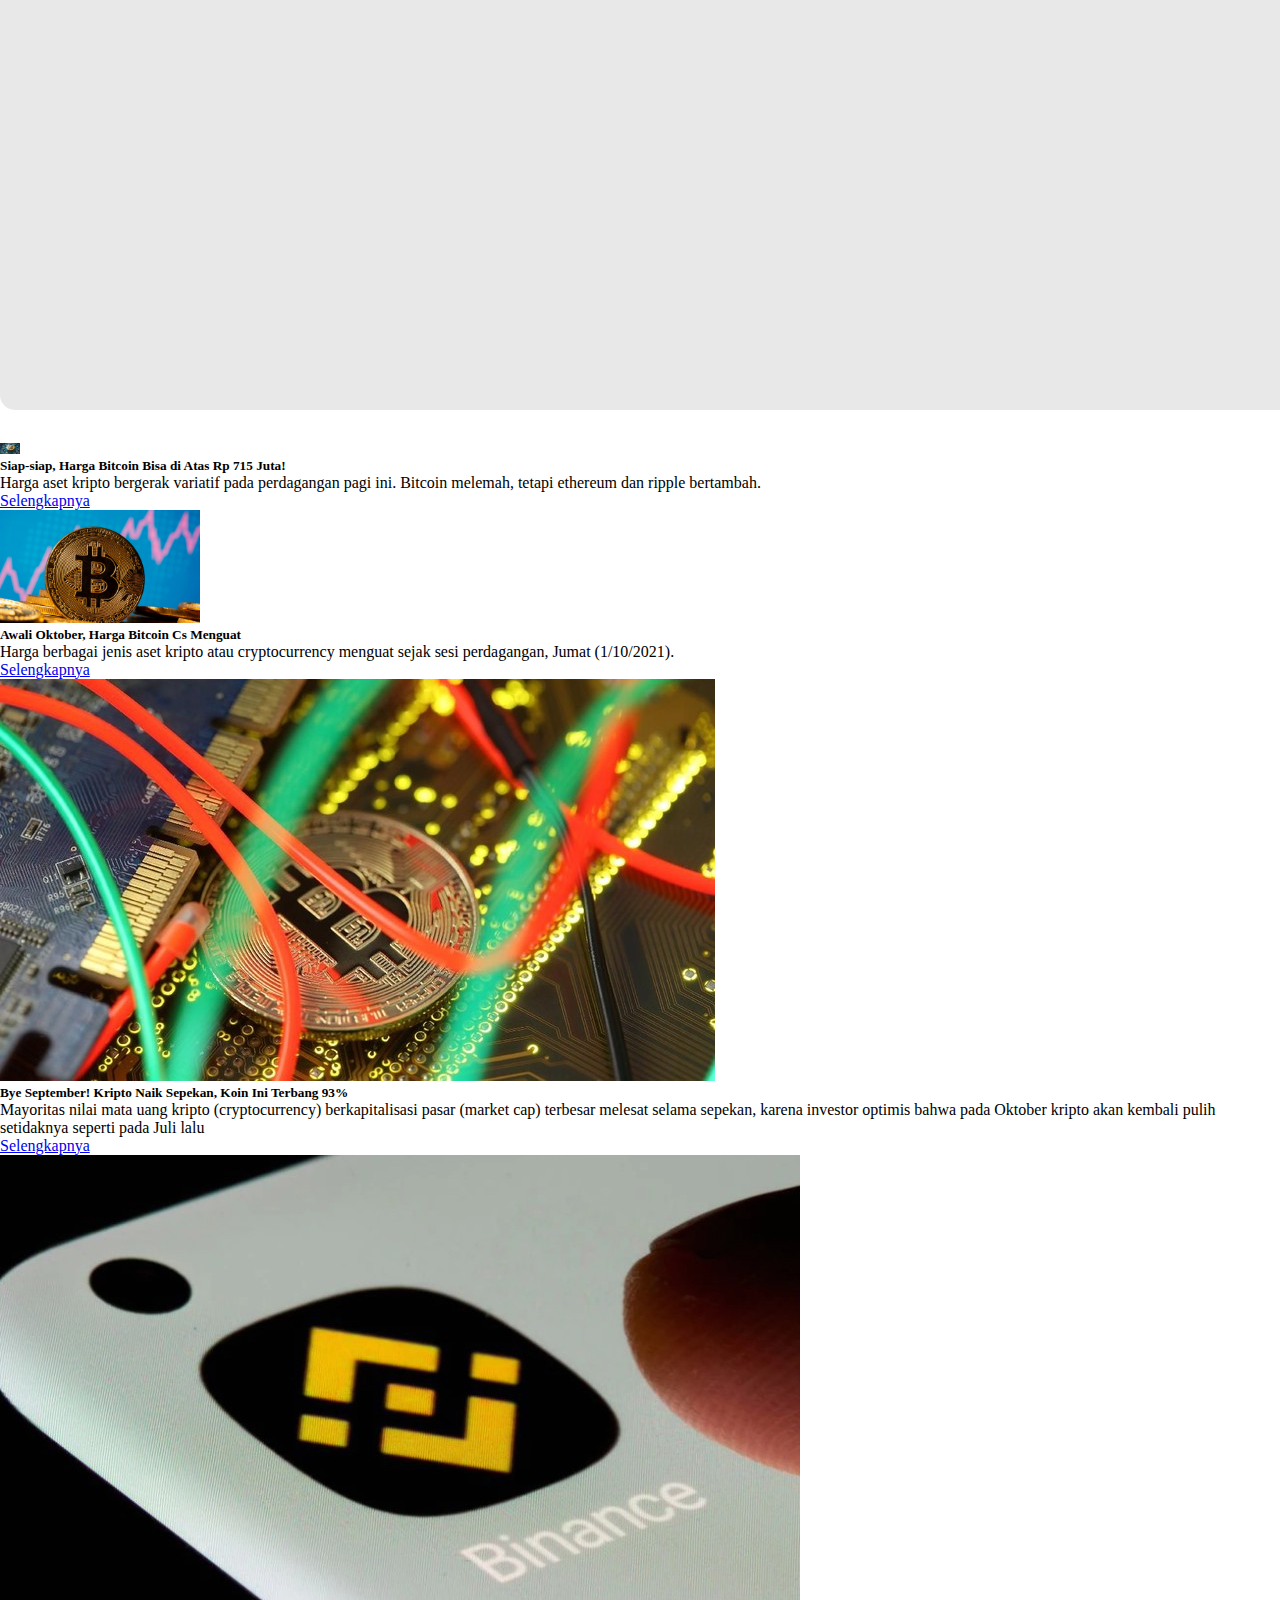
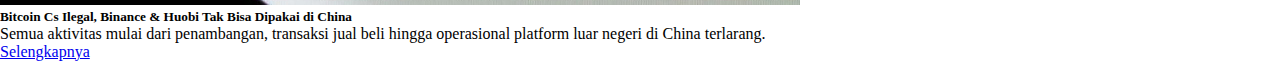
==== commit 946158b4: "Update index.html" ====
--- a/index.html
+++ b/index.html
@@ -87,14 +87,14 @@
           <div class="col align-self-center">
             <h1>Jual & Beli <br> Crypto dalam hitungan menit</h1>
             <p class="mt-3 mb-4" style="font-family: 'Roboto', sans-serif">
-              
+              Mulai dengan exchange terbaik
             </p>
             <a href="#" class="btn btn-success" role="button">Daftar Sekarang</a>
           </div>
           <div class="col d-none d-xl-block d-lg-block">
             <img
               width="600"
-              src="Orang.png"
+              src="media/Orang.png"
               alt=""
             />
           </div>
@@ -182,10 +182,10 @@
           </div>
         </div>
         <div class="container">
-          <div class="row row-cols-md-4">
+          <div class="row">
           
-            <div class="col mb-5">
-              <div class="card h-100" style="width: 16rem;">
+            <div class="col-md-3 col-sm-12 mb-5">
+              <div class="card h-100"">
                 <img width= "20px" src="Media/Gamabar1.jpg" class="card-img-top" alt="..." />
                 <div class="card-body">
                   <h5 class="card-title">Siap-siap, Harga Bitcoin Bisa di Atas Rp 715 Juta!</h5>
@@ -199,8 +199,8 @@
                 </div>
               </div>
             
-              <div class="col mb-5">
-                <div class="card h-100" style="width: 16rem;">
+              <div class="col-md-3 col-sm-12 mb-5">
+                <div class=" card h-100">
                   <img width= "200px" src="Media/Gambar2.jpg" class="card-img-top" alt="..." />
                   <div class="card-body">
                     <h5 class="card-title">Awali Oktober, Harga Bitcoin Cs Menguat</h5>
@@ -214,8 +214,8 @@
                   </div>
                 </div>
 
-            <div class="col mb-5">
-              <div class="card h-100" style="width: 16rem;">
+            <div class="col-md-3 col-sm-12 mb-5">
+              <div class=" card h-100">
                 <img src="Media/Gambar 3.jpeg" class="card-img-top" alt="..." />
                 <div class="card-body">
                   <h5 class="card-title">Bye September! Kripto Naik Sepekan, Koin Ini Terbang 93%</h5>
@@ -229,14 +229,13 @@
                 </div>
               </div>
             
-            <div class="col mb-5">
-              <div class="card h-100" style="width: 16rem;">
+            <div class="col-md-3 col-sm-12 mb-5">
+              <div class=" card h-100">
                 <img src="Media/Gambar 4.jpg" class="card-img-top" alt="..." />
                 <div class="card-body">
                   <h5 class="card-title">Bitcoin Cs Ilegal, Binance & Huobi Tak Bisa Dipakai di China</h5>
                   <p class="card-text">
                     Semua aktivitas mulai dari penambangan, transaksi jual beli hingga operasional platform luar negeri di China terlarang.
-
                   </p>
                 </div>
                   <div class="card-footer">
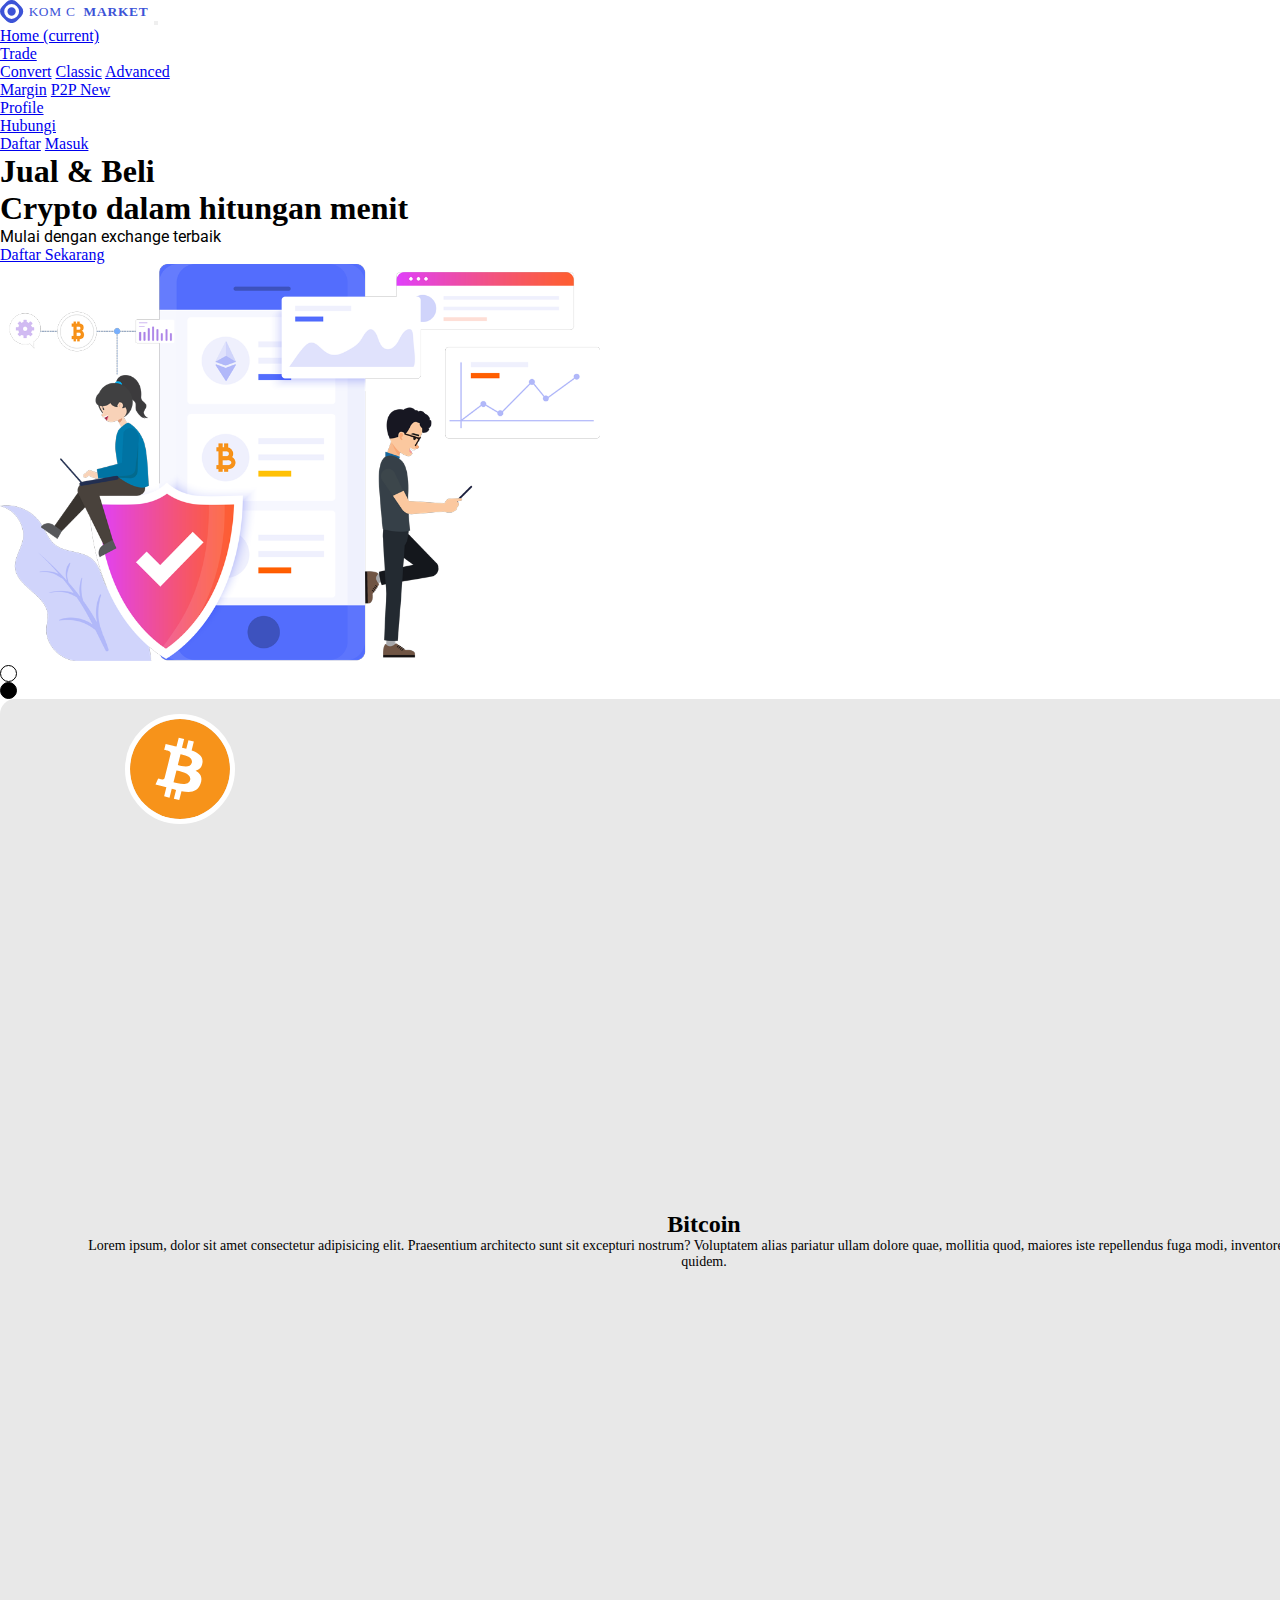
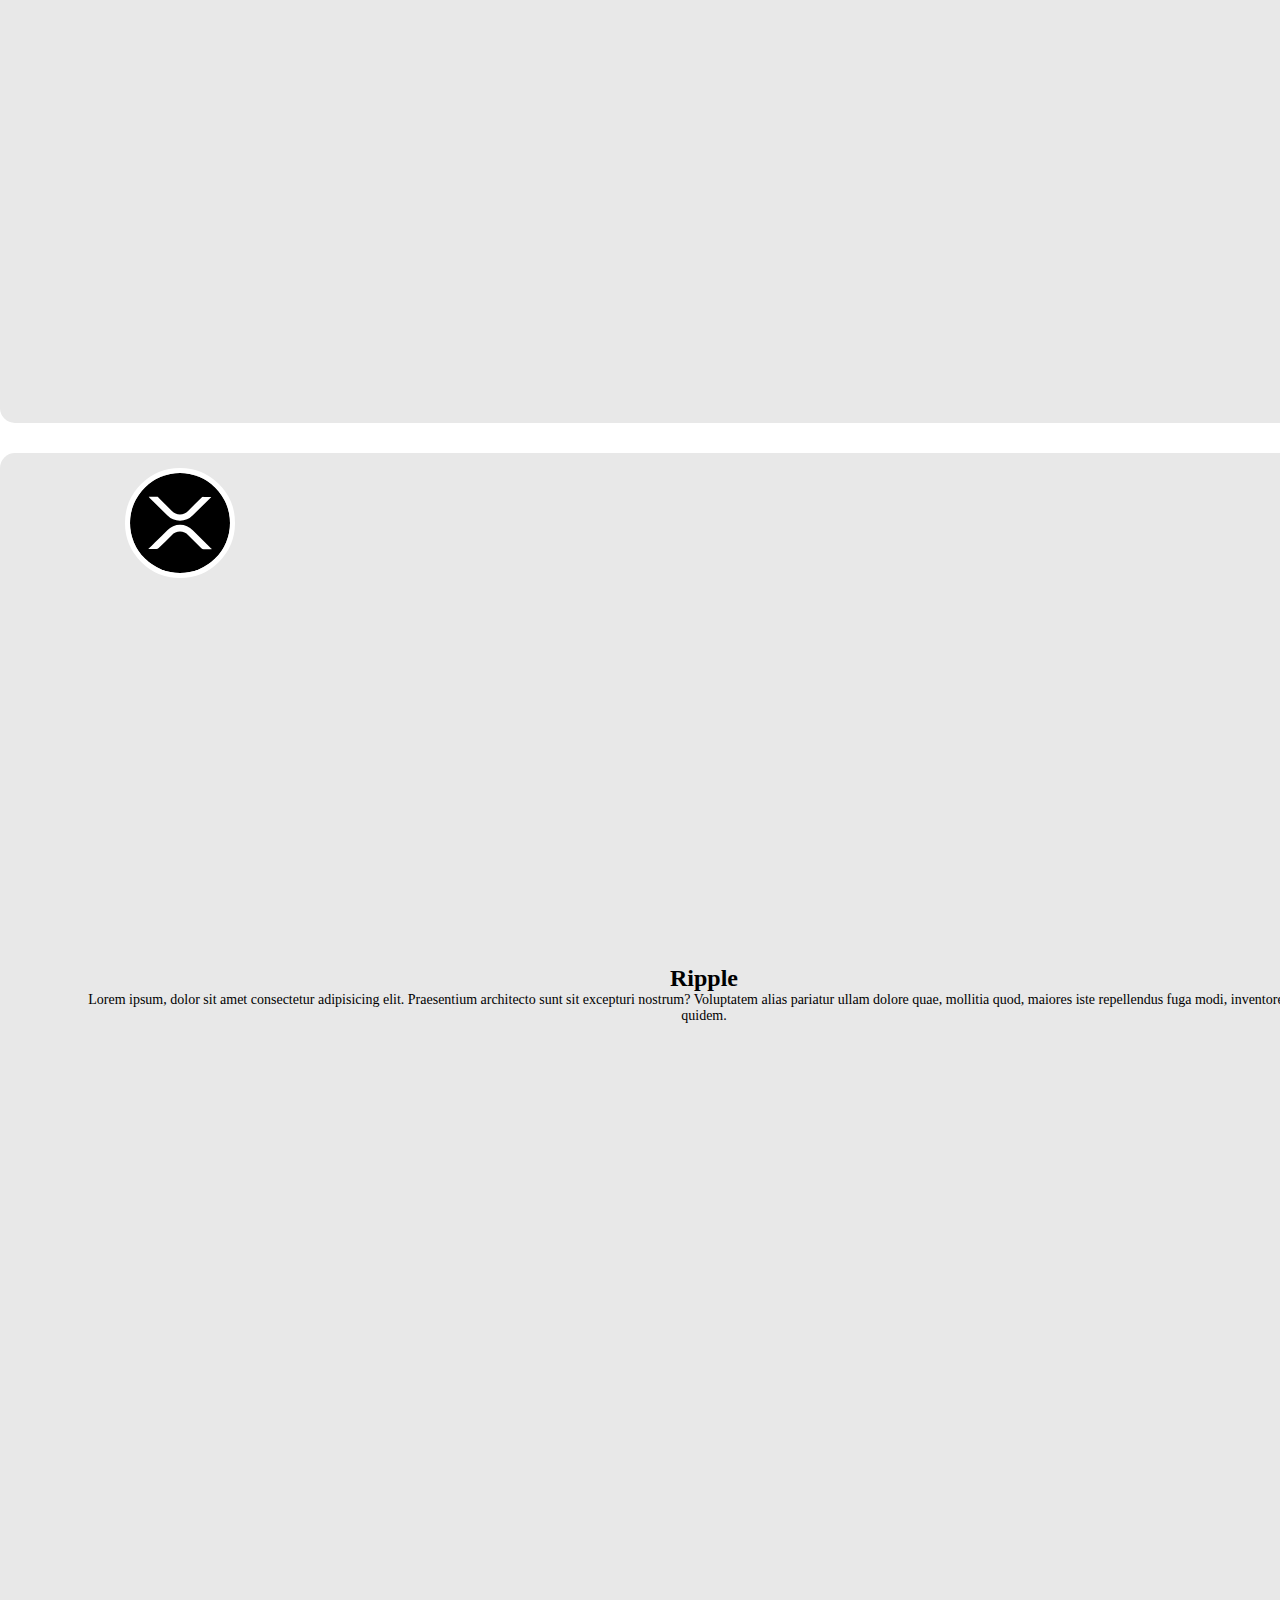
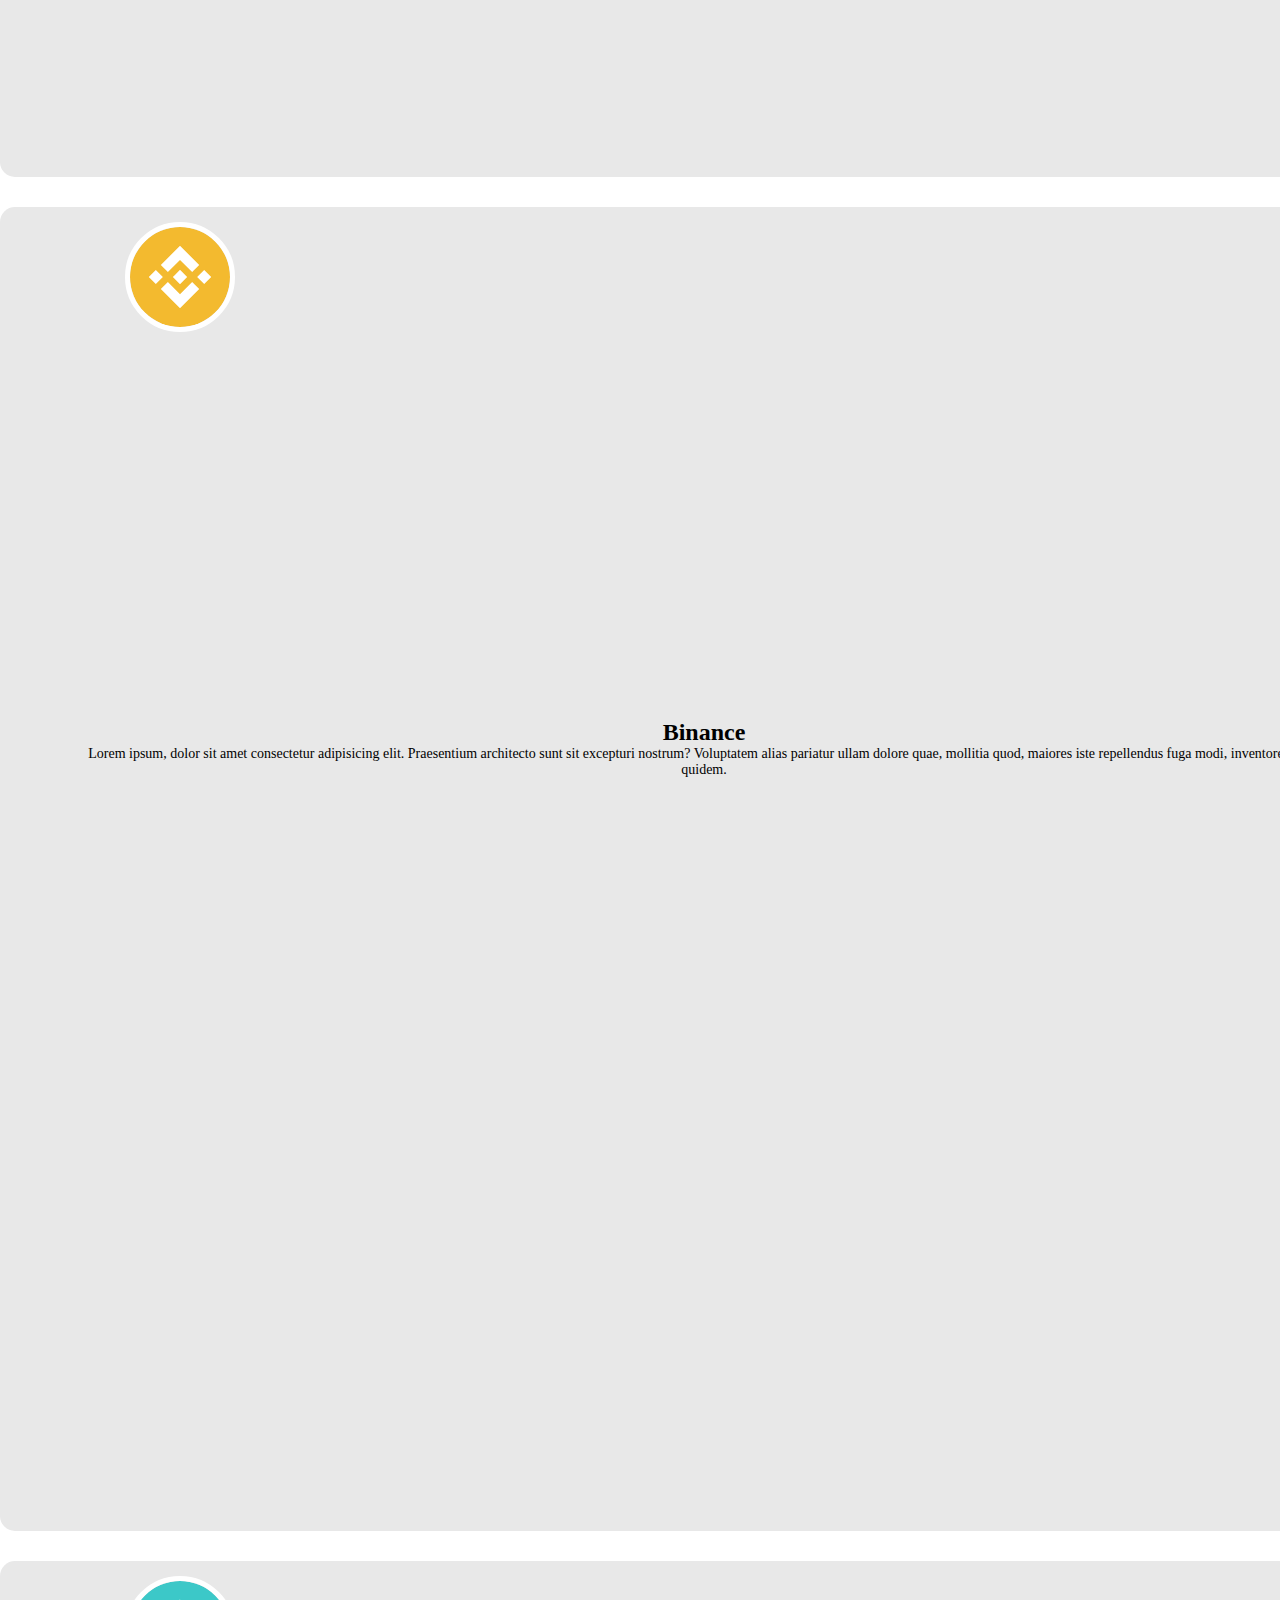
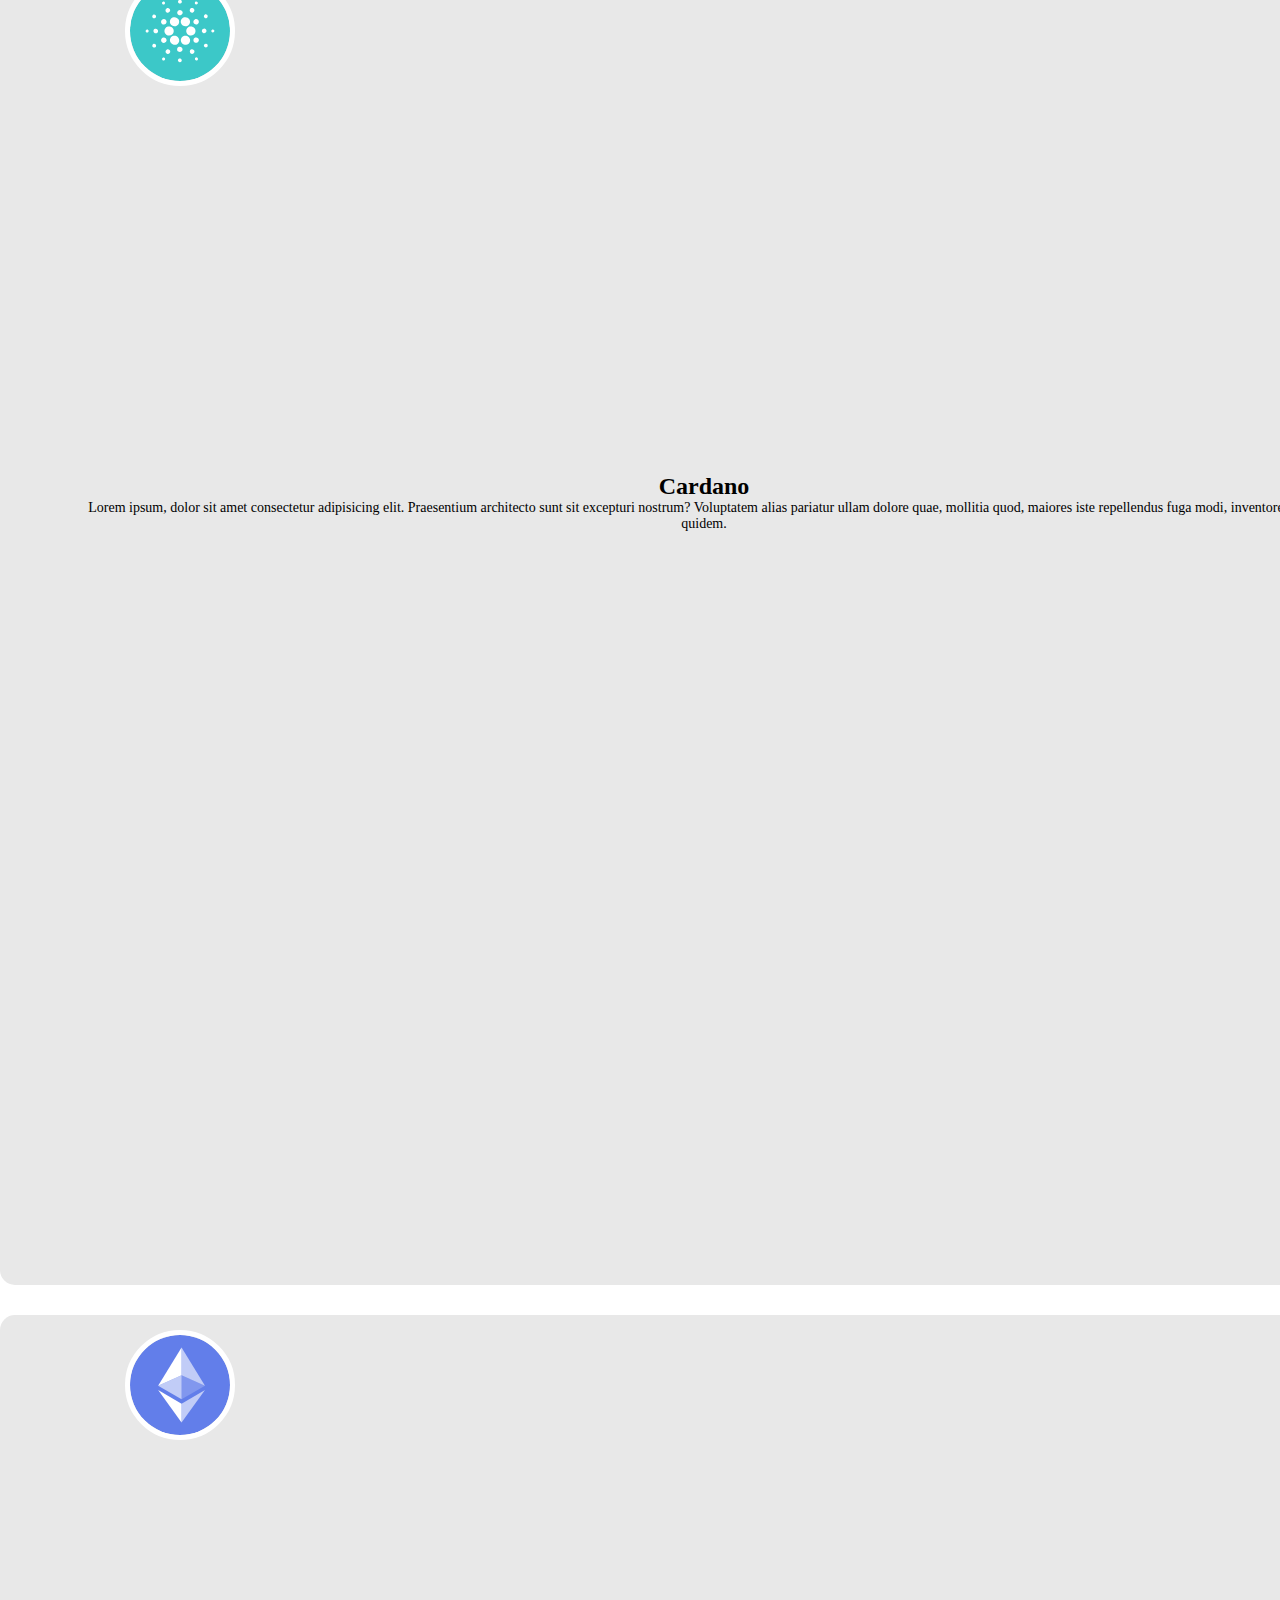
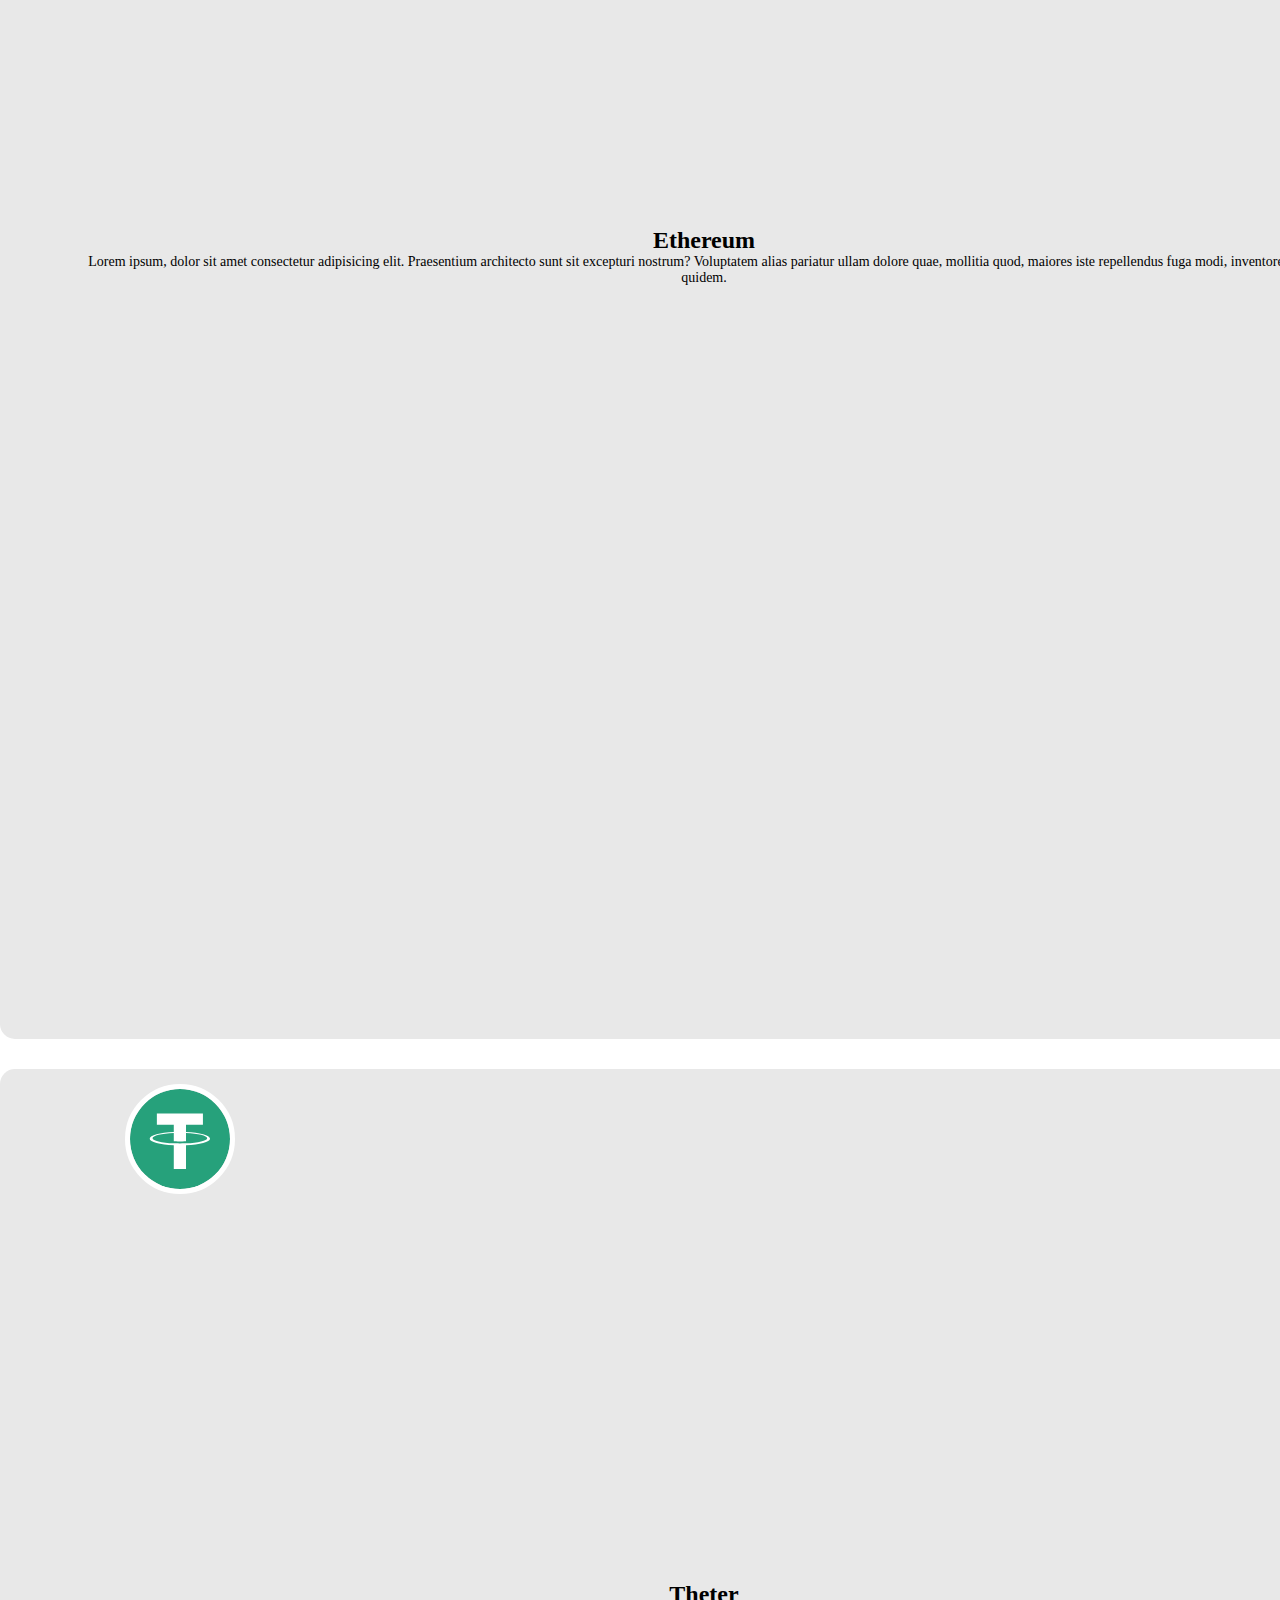
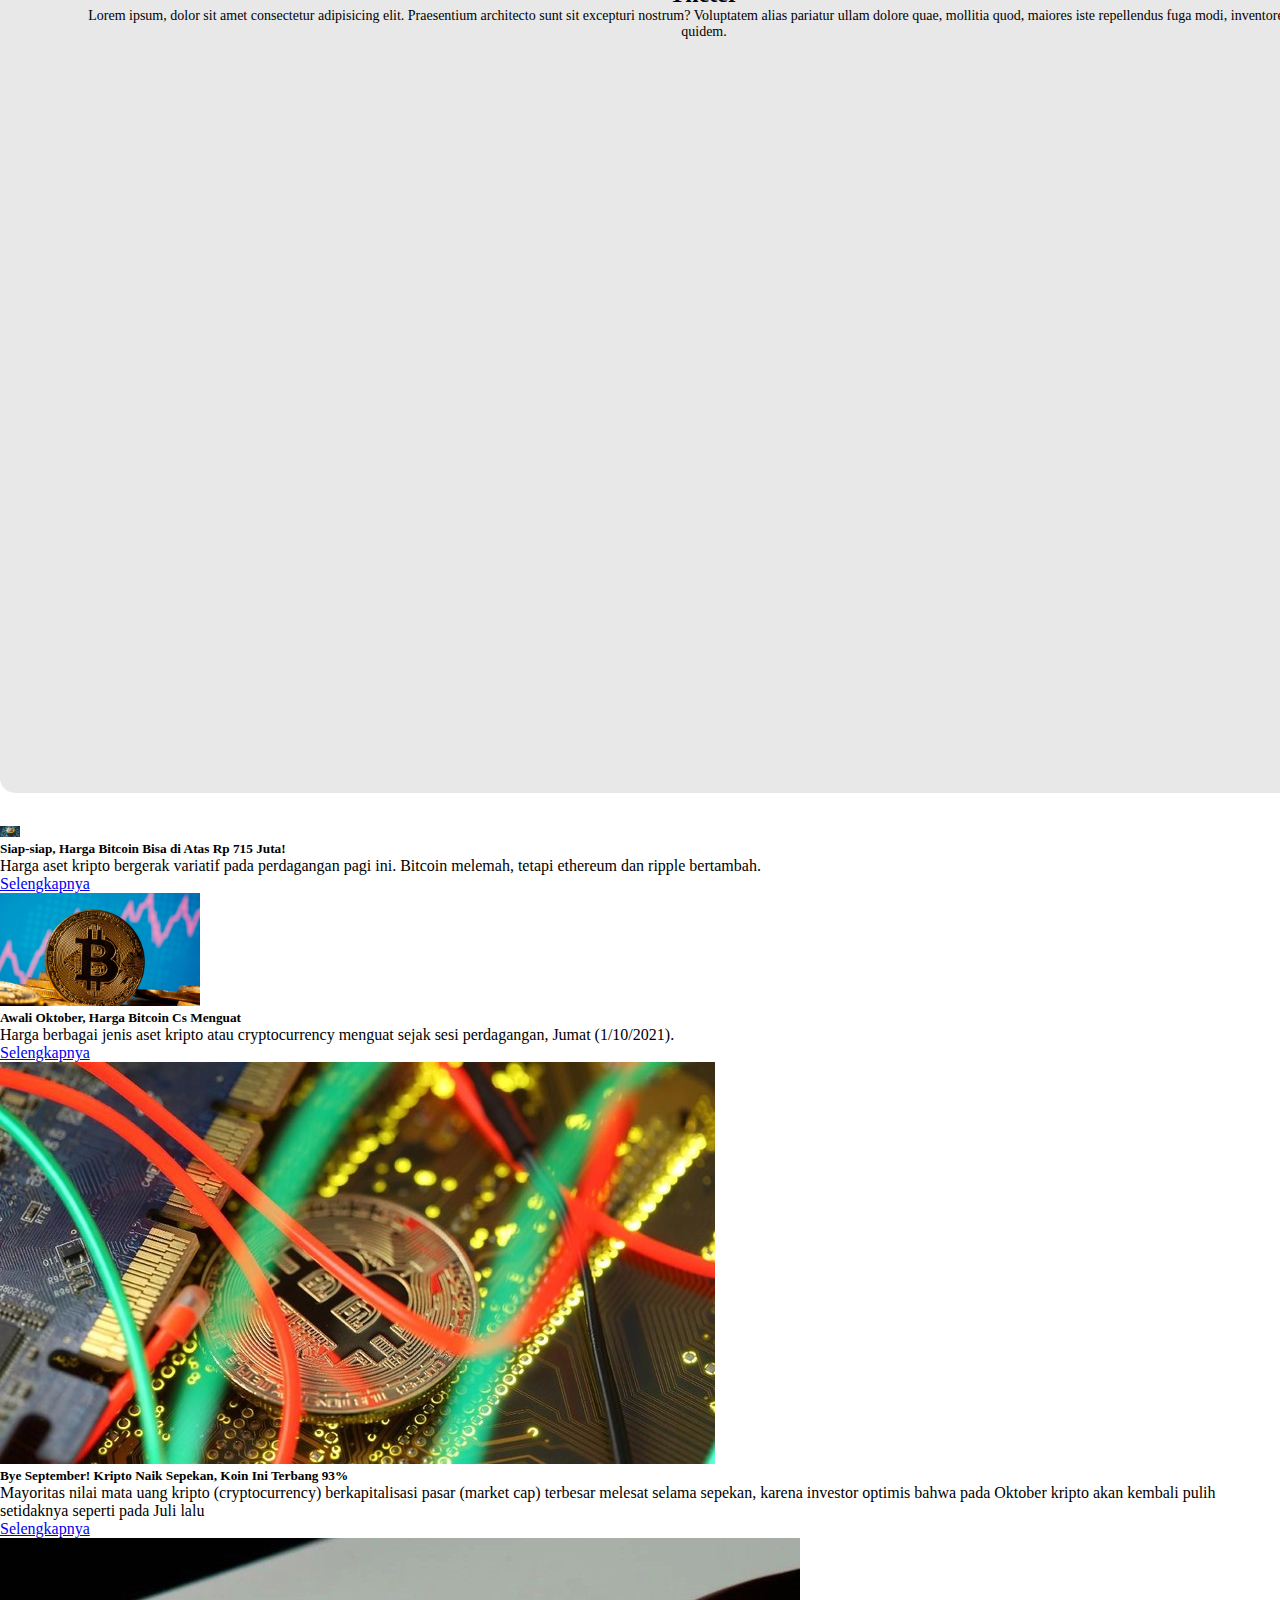
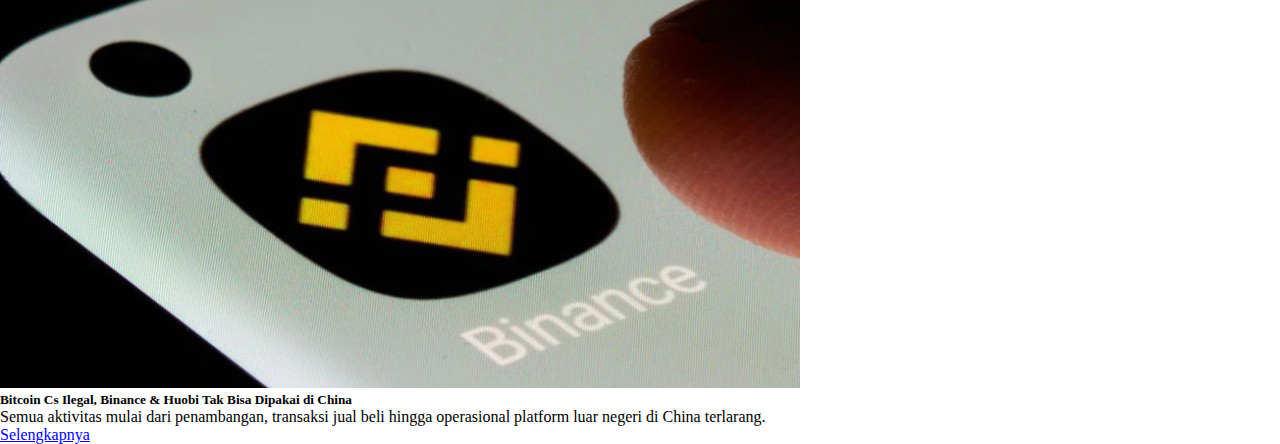
==== commit 5a786b0c: "Update index.html" ====
--- a/index.html
+++ b/index.html
@@ -94,7 +94,7 @@
           <div class="col d-none d-xl-block d-lg-block">
             <img
               width="600"
-              src="media/Orang.png"
+              src="Media/Orang.png"
               alt=""
             />
           </div>
